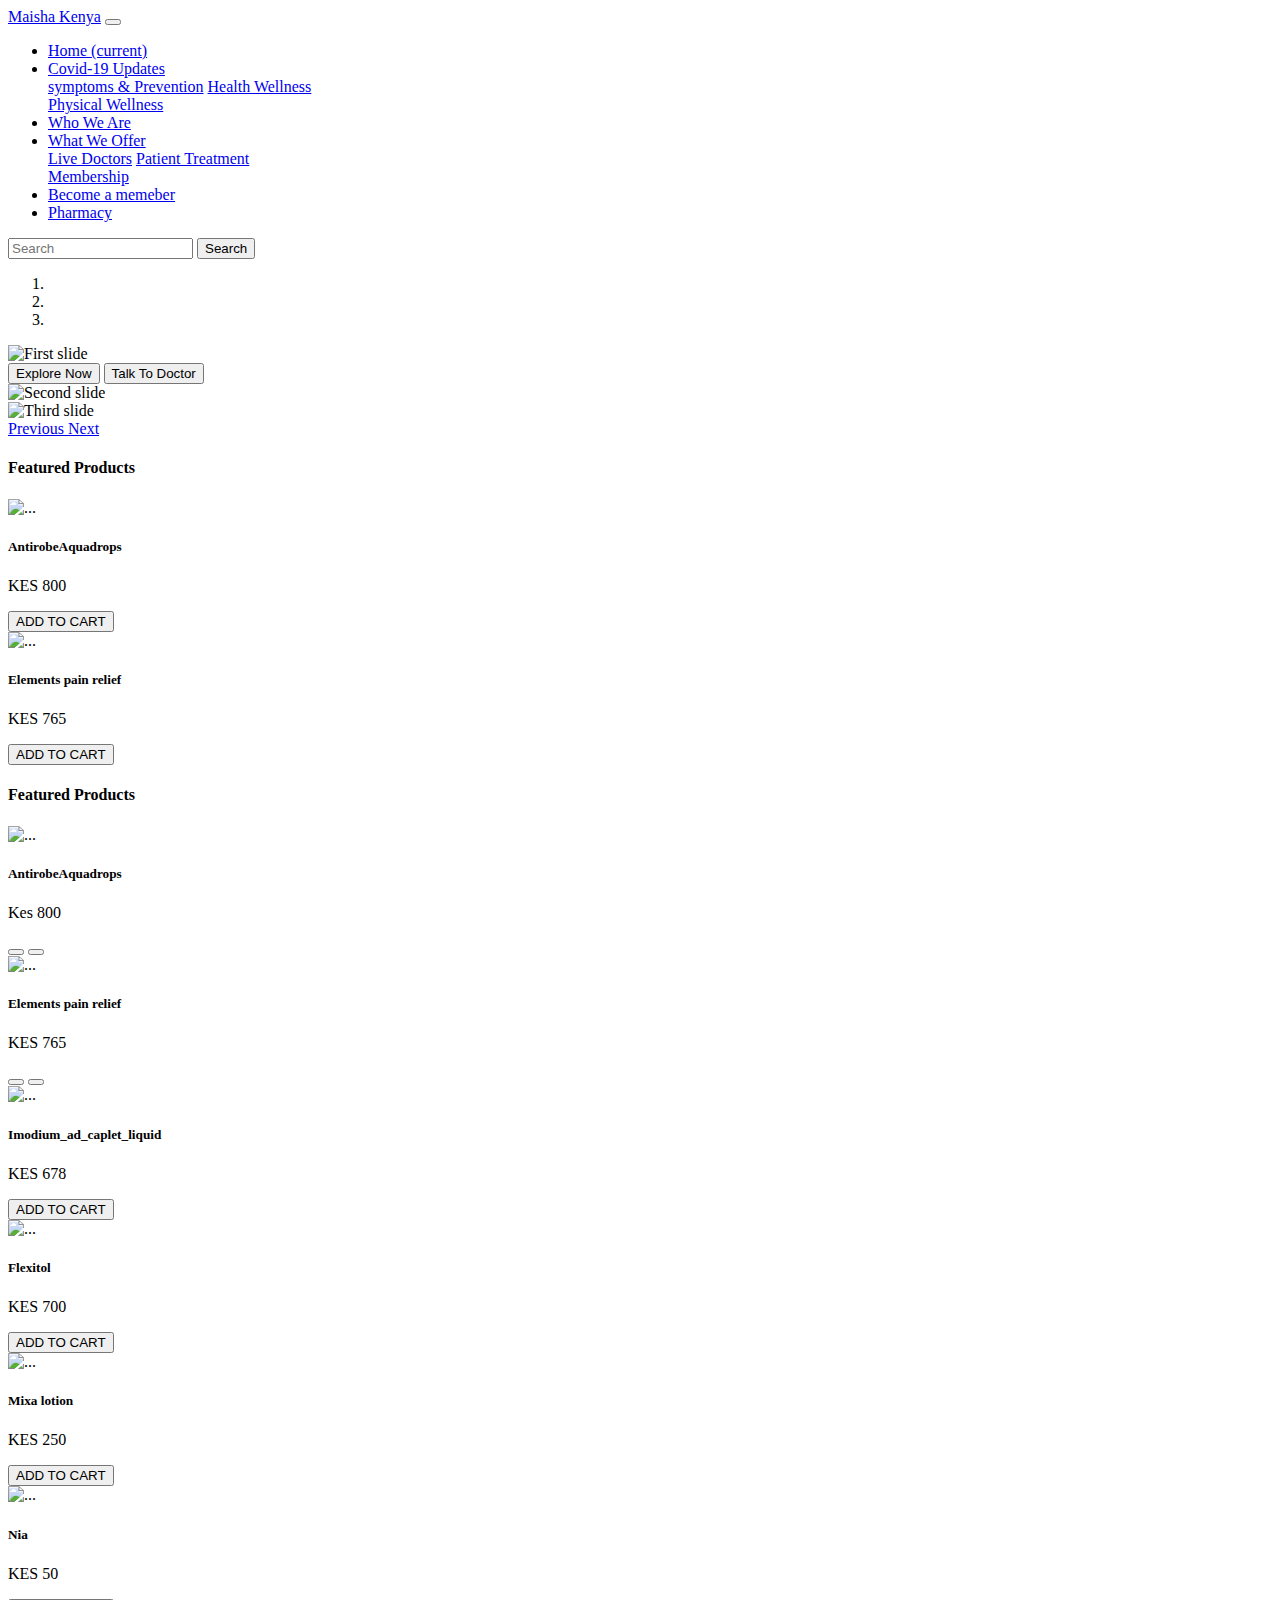
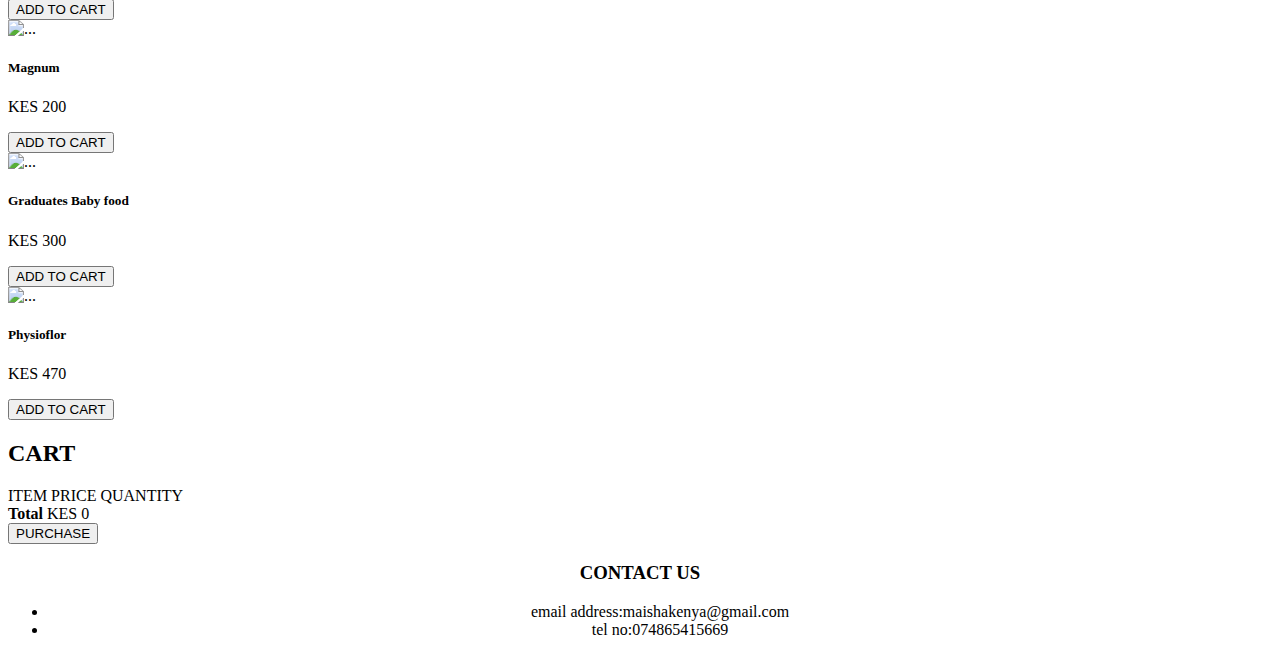
==== pharmacy.html @ d93c4b8b "Merge branch 'ft-backup' into ft-alishakavene" ====
<!DOCTYPE html>
<html>
  <head>
    <meta charset="utf-8">
    <title>Maisha Kenya</title>
    <link rel="icon" href= "https://www.freelogodesign.org/file/app/client/thumb/90f6f842-fcc3-4b3f-b83f-fffaa888d318_200x200.png?1589874067335" type="img/png">
    <link rel="stylesheet" href="https://stackpath.bootstrapcdn.com/bootstrap/4.5.0/css/bootstrap.min.css" integrity="sha384-9aIt2nRpC12Uk9gS9baDl411NQApFmC26EwAOH8WgZl5MYYxFfc+NcPb1dKGj7Sk" crossorigin="anonymous">
    <link href="css/style.css" rel="stylesheet" type="text/css">
  <link rel="stylesheet" href="https://use.fontawesome.com/releases/v5.13.0/css/all.css" integrity="sha384-Bfad6CLCknfcloXFOyFnlgtENryhrpZCe29RTifKEixXQZ38WheV+i/6YWSzkz3V" crossorigin="anonymous">
  </head>
  <body>
<!--navbar------>    
<nav class="navbar navbar-expand-lg navbar-light bg-light">
      <a class="navbar-brand" href="#">Maisha Kenya</a>
      <button class="navbar-toggler" type="button" data-toggle="collapse" data-target="#navbarSupportedContent" aria-controls="navbarSupportedContent" aria-expanded="false" aria-label="Toggle navigation">
        <span class="navbar-toggler-icon"></span>
      </button>

      <div class="collapse navbar-collapse" id="navbarSupportedContent">
        <ul class="navbar-nav mr-auto">
          <li class="nav-item active">
            <a class="nav-link" href="#">Home <span class="sr-only">(current)</span></a>
          </li>
          <li class="nav-item">
            <a class="nav-link dropdown-toggle" href="#" id="navbarDropdown" role="button" data-toggle="dropdown" aria-haspopup="true" aria-expanded="false">Covid-19 Updates</a>
            <div class="dropdown-menu" aria-labelledby="navbarDropdown">
              <a class="dropdown-item" href="#">symptoms & Prevention</a>
              <a class="dropdown-item" href="#">Health Wellness</a>
              <div class="dropdown-divider"></div>
              <a class="dropdown-item" href="#"> Physical Wellness</a>
            </div>
          </li>
          <li class="nav-item">
            <a class="nav-link" href="#">Who We Are</a>
          </li>
          <li class="nav-item dropdown">
            <a class="nav-link dropdown-toggle" href="#" id="navbarDropdown" role="button" data-toggle="dropdown" aria-haspopup="true" aria-expanded="false">What We Offer</a>
            <div class="dropdown-menu" aria-labelledby="navbarDropdown">
              <a class="dropdown-item" href="#">Live Doctors</a>
              <a class="dropdown-item" href="#">Patient Treatment</a>
              <div class="dropdown-divider"></div>
              <a class="dropdown-item" href="#">Membership</a>
            </div>
          </li>
          <li class="nav-item">
            <a class="nav-link" href="form.html" tabindex="-1" aria-disabled="false">Become a memeber</a>
          </li>
          <li class="nav-item">
            <a class="nav-link" href="pharmacy.html">Pharmacy</a>
          </li>
        </ul>
        <form class="form-inline my-2 my-lg-0">
          <input class="form-control mr-sm-2" type="search" placeholder="Search" aria-label="Search">
          <button class="btn btn-outline-success my-2 my-sm-0" type="submit">Search</button>
        </form>
      </div>
    </nav>
    <!--start of carosel---->
    <div id="carouselExampleIndicators" class="carousel slide" data-ride="carousel">
      <ol class="carousel-indicators">
        <li data-target="#carouselExampleIndicators" data-slide-to="0" class="active"></li>
        <li data-target="#carouselExampleIndicators" data-slide-to="1"class="active"></li>
        <li data-target="#carouselExampleIndicators" data-slide-to="2" class="active"></li>
      </ol>
      <div class="carousel-inner">
        <div class="carousel-item active">
          <img class="d-block w-100" src="https://www.goodlife.co.ke/wp-content/uploads/2018/09/About_you.jpg" alt="First slide">
        <div class="carousel-caption d-none d-md-block">
       <button type="button" class="btn btn-outline-success">Explore Now</button>
       <button type="button" class="btn btn-outline-secondary">Talk To Doctor</button>
     </div>
   </div>
        <div class="carousel-item">
          <img class="d-block w-100" src="https://www.goodlife.co.ke/wp-content/uploads/Health.jpg" alt="Second slide">
        </div>
        <div class="carousel-item">
          <img class="d-block w-100" src="https://www.cdc.gov/coronavirus/2019-ncov/images/social/covid-19-symptoms-v03.png " alt="Third slide">
        </div>
      </div>
      <a class="carousel-control-prev" href="#carouselExampleIndicators" role="button" data-slide="prev">
        <span class="carousel-control-prev-icon" aria-hidden="true"></span>
        <span class="sr-only">Previous</span>
      </a>
      <a class="carousel-control-next" href="#carouselExampleIndicators" role="button" data-slide="next">
        <span class="carousel-control-next-icon" aria-hidden="true"></span>
        <span class="sr-only">Next</span>
      </a>
    </div>
    <!--end of carosel-->

    <!--pharmacy section--------------------->
    <h4>Featured Products </h4>
<div class="card-group">
  <div class="card">
    <img class="shop-item-image" src="https://www.heartlandvetsupply.com/images/Product/medium/3361-AntirobeAquadrops.jpg " class="card-img-top" alt="...">
    <div class="card-body">
      <h5 class="shop-item-title">AntirobeAquadrops</h5>
      <p class="shop-item-price">KES 800</p>
      <div class="overlay">
            <button class="btn btn-primary shop-item-button" type="button">ADD TO CART</button>
        </div>
    </div>
  </div>
  <div class="card">
    <img class="shop-item-image" src=" https://5.imimg.com/data5/ZC/WS/WG/SELLER-58910852/liv-a-gain-liquid-500x500.png" class="card-img-top" alt="...">
    <div class="card-body">
      <h5 class="shop-item-title">Elements pain relief</h5>
      <p class="shop-item-price">KES 765</p>
      <div class="overlay">
            <button class="btn btn-primary shop-item-button" type="button">ADD TO CART</button>
        </div>
    </div>
  </div>
 <h4>Featured Products </h4>
<div class="card-group">
  <div class="card">
    <img src="https://www.heartlandvetsupply.com/images/Product/medium/3361-AntirobeAquadrops.jpg " class="card-img-top" alt="...">
    <div class="card-body">
      <h5 class="card-title">AntirobeAquadrops</h5>
      <p class="card-text">Kes 800</p>
      <div class="overlay">
            <button type="button" class="btn btn-btn secondary" title="Add to Cart"><i class="fa fa-shopping-cart"></i></button>
            <button type="button" class="btn btn-btn secondary" title="Quickshop"><i class="fa fa-eye"></i></button>
        </div>
    </div>
  </div>
  <div class="card">
    <img src=" https://5.imimg.com/data5/ZC/WS/WG/SELLER-58910852/liv-a-gain-liquid-500x500.png" class="card-img-top" alt="...">
    <div class="card-body">
      <h5 class="card-title">Elements pain relief</h5>
      <p class="card-text">KES 765</p>
      <div class="overlay">
            <button type="button" class="btn btn-btn secondary" title="Add to Cart"><i class="fa fa-shopping-cart"></i></button>
            <button type="button" class="btn btn-btn secondary" title="Quickshop"><i class="fa fa-eye"></i></button>
        </div>
    </div>
  </div>
  <div class="card">
    <img class="shop-item-image" src="https://www.imodium.com/sites/imodium_us/files/imodium_ad_caplet_liquid.jpg " class="card-img-top" alt="...">
    <div class="card-body">
      <h5 class="shop-item-title">Imodium_ad_caplet_liquid</h5>
      <p class="shop-item-price">KES 678</p>
      <div class="overlay">
            <button class="btn btn-primary shop-item-button" type="button">ADD TO CART</button>
        </div>
    </div>
  </div>
<div class="card-group">
  <div class="card">
    <img class="shop-item-image" src=" https://www.londondrugs.com/on/demandware.static/-/Sites-londondrugs-master/default/dwfcb94dec/products/L3581238/large/L3581238.JPG" class="card-img-top" alt="...">
    <div class="card-body">
      <h5 class="shop-item-title">Flexitol</h5>
      <p class="shop-item-price">KES 700</p>
      <div class="overlay">
            <button class="btn btn-primary shop-item-button" type="button">ADD TO CART</button>
        </div>
    </div>
  </div>
  <div class="card">
    <img class="shop-item-image" src="https://ke.jumia.is/unsafe/fit-in/680x680/filters:fill(white)/product/75/191672/1.jpg?4167 " class="card-img-top" alt="...">
    <div class="card-body">
      <h5 class="shop-item-title">Mixa lotion</h5>
      <p class="shop-item-price">KES 250</p>
      <div class="overlay">
            <button class="btn btn-primary shop-item-button" type="button">ADD TO CART</button>
        </div>
    </div>
  </div>
  <div class="card">
    <img class="shop-item-image" src="https://cdn.shopify.com/s/files/1/0052/7967/8579/products/nia-ultra-soft-sanitary-pads-sanitary-towels-nia-3_600x.jpg?v=1585768318 " class="card-img-top" alt="...">
    <div class="card-body">
      <h5 class="shop-item-title">Nia</h5>
      <p class="shop-item-price">KES 50</p>
      <div class="overlay">
            <button class="btn btn-primary shop-item-button" type="button">ADD TO CART</button>
        </div>
    </div>
  </div>
<div class="card-group">
  <div class="card">
    <img class="shop-item-image" src=" https://pics.drugstore.com/prodimg/12761/900.jpg" class="card-img-top" alt="...">
    <div class="card-body">
      <h5 class="shop-item-title">Magnum</h5>
      <p class="shop-item-price">KES 200</p>
      <div class="card-footer">
      <div class="overlay">
            <button class="btn btn-primary shop-item-button" type="button">ADD TO CART</button>
        </div>
        </div>
    </div>
  </div>
  <div class="card">
    <img class="shop-item-image" src="https://www.shopmyexchange.com/products/images/xlarge/8852667_0000.jpg " class="card-img-top" alt="...">
    <div class="card-body">
      <h5 class="shop-item-title">Graduates Baby food</h5>
      <p class="shop-item-price">KES 300</p>
      <div class="overlay">
            <button class="btn btn-primary shop-item-button" type="button">ADD TO CART</button>
        </div>
    </div>
  </div>
  <div class="card">
    <img class="shop-item-image" src="https://www.soin-et-nature.com/31502-menu_default/physioflor-7-capsules-probiotic-vaginal.jpg " class="card-img-top" alt="...">
    <div class="card-body">
      <h5 class="shop-item-title">Physioflor</h5>
      <p class="shop-item-price"> KES 470 </p>
      <div class="overlay">
            <button class="btn btn-primary shop-item-button" type="button">ADD TO CART</button>
        </div>
    </div>
  </div>
</div>
    <!--end of pharmacy section----------------------------->  
    <!--end of pharmacy section----------------------------->
     <!--cart start-->
  <section class="container content-section">
    <h2 class="section-header">CART</h2>
    <div class="cart-row">
      <span class="cart-item cart-header cart-column">ITEM</span>
      <span class="cart-price cart-header cart-column">PRICE</span>
      <span class="cart-quantity cart-header cart-column">QUANTITY</span>
    </div>
    <div class="cart-items">
    </div>
    <div class="cart-total">
      <strong class="cart-total-title">Total</strong>
      <span class="cart-total-price">KES 0</span>
    </div>
    <button class="btn btn-primary btn-purchase" type="button">PURCHASE</button>
  </section>
    <!--cartend-->    
    <!--footer1--------------------------------->
    <div class="tm-col-footer">
      <footer class="tm-site-footer ">
        <div align="center">
          <h3>CONTACT US</h3>
          <ul>
            <li>email address:maishakenya@gmail.com</li>
            <li>tel no:074865415669</li>
          </ul>
        </div>
      </footer>
    </div>
    <!--footer------------>
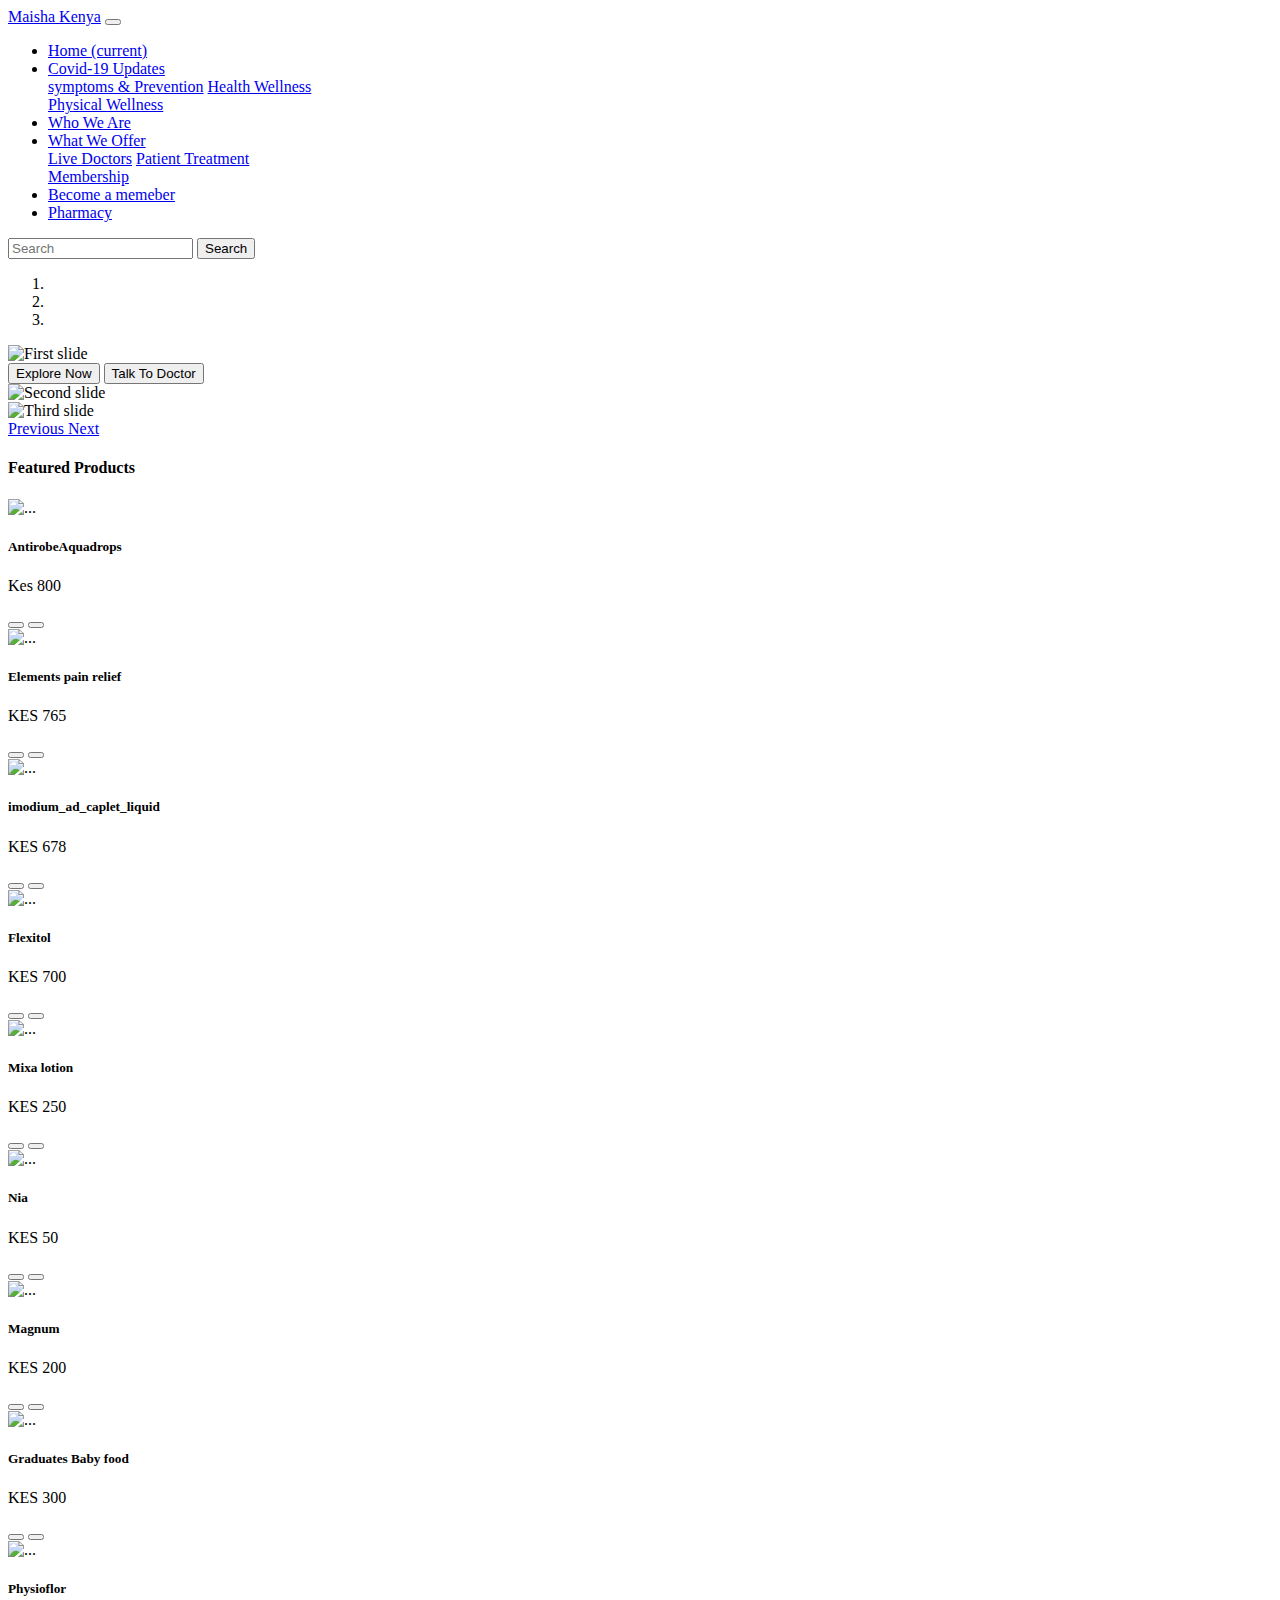
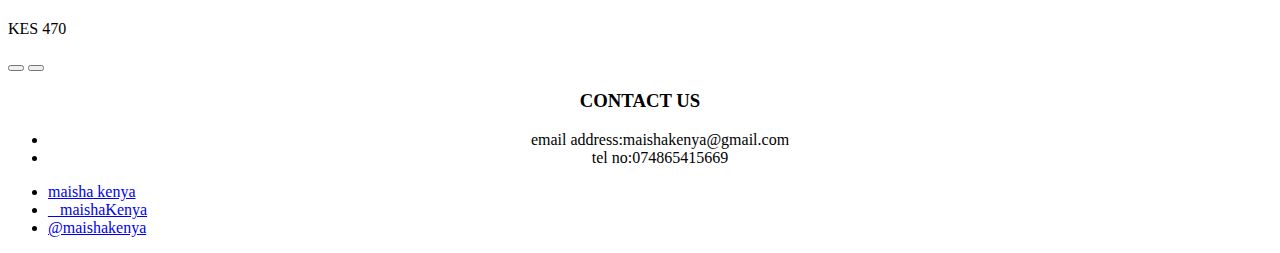
==== commit c22eb938: "add pharmacy section" ====
--- a/pharmacy.html
+++ b/pharmacy.html
@@ -9,8 +9,9 @@
   <link rel="stylesheet" href="https://use.fontawesome.com/releases/v5.13.0/css/all.css" integrity="sha384-Bfad6CLCknfcloXFOyFnlgtENryhrpZCe29RTifKEixXQZ38WheV+i/6YWSzkz3V" crossorigin="anonymous">
   </head>
   <body>
-<!--navbar------>    
-<nav class="navbar navbar-expand-lg navbar-light bg-light">
+<!--navbar------>
+      <nav class="navbar navbar-expand-lg navbar-light bg-light">
+
       <a class="navbar-brand" href="#">Maisha Kenya</a>
       <button class="navbar-toggler" type="button" data-toggle="collapse" data-target="#navbarSupportedContent" aria-controls="navbarSupportedContent" aria-expanded="false" aria-label="Toggle navigation">
         <span class="navbar-toggler-icon"></span>
@@ -87,33 +88,10 @@
       </a>
     </div>
     <!--end of carosel-->
-
-    <!--pharmacy section--------------------->
+     <!-- start of pharmacy products------------------------->
     <h4>Featured Products </h4>
 <div class="card-group">
   <div class="card">
-    <img class="shop-item-image" src="https://www.heartlandvetsupply.com/images/Product/medium/3361-AntirobeAquadrops.jpg " class="card-img-top" alt="...">
-    <div class="card-body">
-      <h5 class="shop-item-title">AntirobeAquadrops</h5>
-      <p class="shop-item-price">KES 800</p>
-      <div class="overlay">
-            <button class="btn btn-primary shop-item-button" type="button">ADD TO CART</button>
-        </div>
-    </div>
-  </div>
-  <div class="card">
-    <img class="shop-item-image" src=" https://5.imimg.com/data5/ZC/WS/WG/SELLER-58910852/liv-a-gain-liquid-500x500.png" class="card-img-top" alt="...">
-    <div class="card-body">
-      <h5 class="shop-item-title">Elements pain relief</h5>
-      <p class="shop-item-price">KES 765</p>
-      <div class="overlay">
-            <button class="btn btn-primary shop-item-button" type="button">ADD TO CART</button>
-        </div>
-    </div>
-  </div>
- <h4>Featured Products </h4>
-<div class="card-group">
-  <div class="card">
     <img src="https://www.heartlandvetsupply.com/images/Product/medium/3361-AntirobeAquadrops.jpg " class="card-img-top" alt="...">
     <div class="card-body">
       <h5 class="card-title">AntirobeAquadrops</h5>
@@ -136,100 +114,90 @@
     </div>
   </div>
   <div class="card">
-    <img class="shop-item-image" src="https://www.imodium.com/sites/imodium_us/files/imodium_ad_caplet_liquid.jpg " class="card-img-top" alt="...">
-    <div class="card-body">
-      <h5 class="shop-item-title">Imodium_ad_caplet_liquid</h5>
-      <p class="shop-item-price">KES 678</p>
-      <div class="overlay">
-            <button class="btn btn-primary shop-item-button" type="button">ADD TO CART</button>
-        </div>
-    </div>
-  </div>
+    <img src="https://www.imodium.com/sites/imodium_us/files/imodium_ad_caplet_liquid.jpg " class="card-img-top" alt="...">
+    <div class="card-body">
+      <h5 class="card-title">imodium_ad_caplet_liquid</h5>
+      <p class="card-text">KES 678</p>
+      <div class="overlay">
+            <button type="button" class="btn btn-btn secondary" title="Add to Cart"><i class="fa fa-shopping-cart"></i></button>
+            <button type="button" class="btn btn-btn secondary" title="Quickshop"><i class="fa fa-eye"></i></button>
+        </div>
+    </div>
+  </div>
+</div>
 <div class="card-group">
   <div class="card">
-    <img class="shop-item-image" src=" https://www.londondrugs.com/on/demandware.static/-/Sites-londondrugs-master/default/dwfcb94dec/products/L3581238/large/L3581238.JPG" class="card-img-top" alt="...">
-    <div class="card-body">
-      <h5 class="shop-item-title">Flexitol</h5>
-      <p class="shop-item-price">KES 700</p>
-      <div class="overlay">
-            <button class="btn btn-primary shop-item-button" type="button">ADD TO CART</button>
-        </div>
-    </div>
-  </div>
-  <div class="card">
-    <img class="shop-item-image" src="https://ke.jumia.is/unsafe/fit-in/680x680/filters:fill(white)/product/75/191672/1.jpg?4167 " class="card-img-top" alt="...">
-    <div class="card-body">
-      <h5 class="shop-item-title">Mixa lotion</h5>
-      <p class="shop-item-price">KES 250</p>
-      <div class="overlay">
-            <button class="btn btn-primary shop-item-button" type="button">ADD TO CART</button>
-        </div>
-    </div>
-  </div>
-  <div class="card">
-    <img class="shop-item-image" src="https://cdn.shopify.com/s/files/1/0052/7967/8579/products/nia-ultra-soft-sanitary-pads-sanitary-towels-nia-3_600x.jpg?v=1585768318 " class="card-img-top" alt="...">
-    <div class="card-body">
-      <h5 class="shop-item-title">Nia</h5>
-      <p class="shop-item-price">KES 50</p>
-      <div class="overlay">
-            <button class="btn btn-primary shop-item-button" type="button">ADD TO CART</button>
-        </div>
-    </div>
-  </div>
+    <img src=" https://www.londondrugs.com/on/demandware.static/-/Sites-londondrugs-master/default/dwfcb94dec/products/L3581238/large/L3581238.JPG" class="card-img-top" alt="...">
+    <div class="card-body">
+      <h5 class="card-title">Flexitol</h5>
+      <p class="card-text">KES 700</p>
+      <div class="overlay">
+            <button type="button" class="btn btn-btn secondary" title="Add to Cart"><i class="fa fa-shopping-cart"></i></button>
+            <button type="button" class="btn btn-btn secondary" title="Quickshop"><i class="fa fa-eye"></i></button>
+        </div>
+    </div>
+  </div>
+  <div class="card">
+    <img src="https://ke.jumia.is/unsafe/fit-in/680x680/filters:fill(white)/product/75/191672/1.jpg?4167 " class="card-img-top" alt="...">
+    <div class="card-body">
+      <h5 class="card-title">Mixa lotion</h5>
+      <p class="card-text">KES 250</p>
+      <div class="overlay">
+            <button type="button" class="btn btn-btn secondary" title="Add to Cart"><i class="fa fa-shopping-cart"></i></button>
+            <button type="button" class="btn btn-btn secondary" title="Quickshop"><i class="fa fa-eye"></i></button>
+        </div>
+    </div>
+  </div>
+  <div class="card">
+    <img src="https://cdn.shopify.com/s/files/1/0052/7967/8579/products/nia-ultra-soft-sanitary-pads-sanitary-towels-nia-3_600x.jpg?v=1585768318 " class="card-img-top" alt="...">
+    <div class="card-body">
+      <h5 class="card-title">Nia</h5>
+      <p class="card-text">KES 50</p>
+      <div class="overlay">
+            <button type="button" class="btn btn-btn secondary" title="Add to Cart"><i class="fa fa-shopping-cart"></i></button>
+            <button type="button" class="btn btn-btn secondary" title="Quickshop"><i class="fa fa-eye"></i></button>
+        </div>
+    </div>
+  </div>
+</div>
 <div class="card-group">
   <div class="card">
-    <img class="shop-item-image" src=" https://pics.drugstore.com/prodimg/12761/900.jpg" class="card-img-top" alt="...">
-    <div class="card-body">
-      <h5 class="shop-item-title">Magnum</h5>
-      <p class="shop-item-price">KES 200</p>
-      <div class="card-footer">
-      <div class="overlay">
-            <button class="btn btn-primary shop-item-button" type="button">ADD TO CART</button>
-        </div>
-        </div>
-    </div>
-  </div>
-  <div class="card">
-    <img class="shop-item-image" src="https://www.shopmyexchange.com/products/images/xlarge/8852667_0000.jpg " class="card-img-top" alt="...">
-    <div class="card-body">
-      <h5 class="shop-item-title">Graduates Baby food</h5>
-      <p class="shop-item-price">KES 300</p>
-      <div class="overlay">
-            <button class="btn btn-primary shop-item-button" type="button">ADD TO CART</button>
-        </div>
-    </div>
-  </div>
-  <div class="card">
-    <img class="shop-item-image" src="https://www.soin-et-nature.com/31502-menu_default/physioflor-7-capsules-probiotic-vaginal.jpg " class="card-img-top" alt="...">
-    <div class="card-body">
-      <h5 class="shop-item-title">Physioflor</h5>
-      <p class="shop-item-price"> KES 470 </p>
-      <div class="overlay">
-            <button class="btn btn-primary shop-item-button" type="button">ADD TO CART</button>
+    <img src=" https://pics.drugstore.com/prodimg/12761/900.jpg" class="card-img-top" alt="...">
+    <div class="card-body">
+      <h5 class="card-title">Magnum</h5>
+      <p class="card-text">KES 200</p>
+      <div class="overlay">
+            <button type="button" class="btn btn-btn secondary" title="Add to Cart"><i class="fa fa-shopping-cart"></i></button>
+            <button type="button" class="btn btn-btn secondary" title="Quickshop"><i class="fa fa-eye"></i></button>
+        </div>
+    </div>
+  </div>
+  <div class="card">
+    <img src="https://www.shopmyexchange.com/products/images/xlarge/8852667_0000.jpg " class="card-img-top" alt="...">
+    <div class="card-body">
+      <h5 class="card-title">Graduates Baby food</h5>
+      <p class="card-text">KES 300</p>
+      <div class="overlay">
+            <button type="button" class="btn btn-btn secondary" title="Add to Cart"><i class="fa fa-shopping-cart"></i></button>
+            <button type="button" class="btn btn-btn secondary" title="Quickshop"><i class="fa fa-eye"></i></button>
+        </div>
+    </div>
+  </div>
+  <div class="card">
+    <img src="https://www.soin-et-nature.com/31502-menu_default/physioflor-7-capsules-probiotic-vaginal.jpg " class="card-img-top" alt="...">
+    <div class="card-body">
+      <h5 class="card-title">Physioflor</h5>
+      <p class="card-text">KES 470</p>
+      <div class="overlay">
+            <button type="button" class="btn btn-btn secondary" title="Add to Cart"><i class="fa fa-shopping-cart"></i></button>
+            <button type="button" class="btn btn-btn secondary" title="Quickshop"><i class="fa fa-eye"></i></button>
         </div>
     </div>
   </div>
 </div>
-    <!--end of pharmacy section----------------------------->  
-    <!--end of pharmacy section----------------------------->
-     <!--cart start-->
-  <section class="container content-section">
-    <h2 class="section-header">CART</h2>
-    <div class="cart-row">
-      <span class="cart-item cart-header cart-column">ITEM</span>
-      <span class="cart-price cart-header cart-column">PRICE</span>
-      <span class="cart-quantity cart-header cart-column">QUANTITY</span>
-    </div>
-    <div class="cart-items">
-    </div>
-    <div class="cart-total">
-      <strong class="cart-total-title">Total</strong>
-      <span class="cart-total-price">KES 0</span>
-    </div>
-    <button class="btn btn-primary btn-purchase" type="button">PURCHASE</button>
-  </section>
-    <!--cartend-->    
-    <!--footer1--------------------------------->
+    
+    <!--end of pharmacy products----------------------------->
+<!--footer1--------------------------------->
     <div class="tm-col-footer">
       <footer class="tm-site-footer ">
         <div align="center">
@@ -241,4 +209,17 @@
         </div>
       </footer>
     </div>
+
     <!--footer------------>
+    <footer>
+      <div class="footer">
+        <div class="social">
+          <ul>
+            <li><a href="https://web.facebook.com/?_rdc=1&_rdr"> <i class="fab fa-facebook-f"></i> maisha kenya </a></li>
+            <li><a href="https://www.instagram.com/accounts/login/?hl=en"> <i class="fab fa-instagram"></i> _ maishaKenya </a></li>
+            <li><a href="https://twitter.com/explore"><i class="fab fa-twitter"></i> @maishakenya </a></li>
+          </ul>
+        </div>
+      </div>
+    </footer>
+    <!--end of footer-------------->
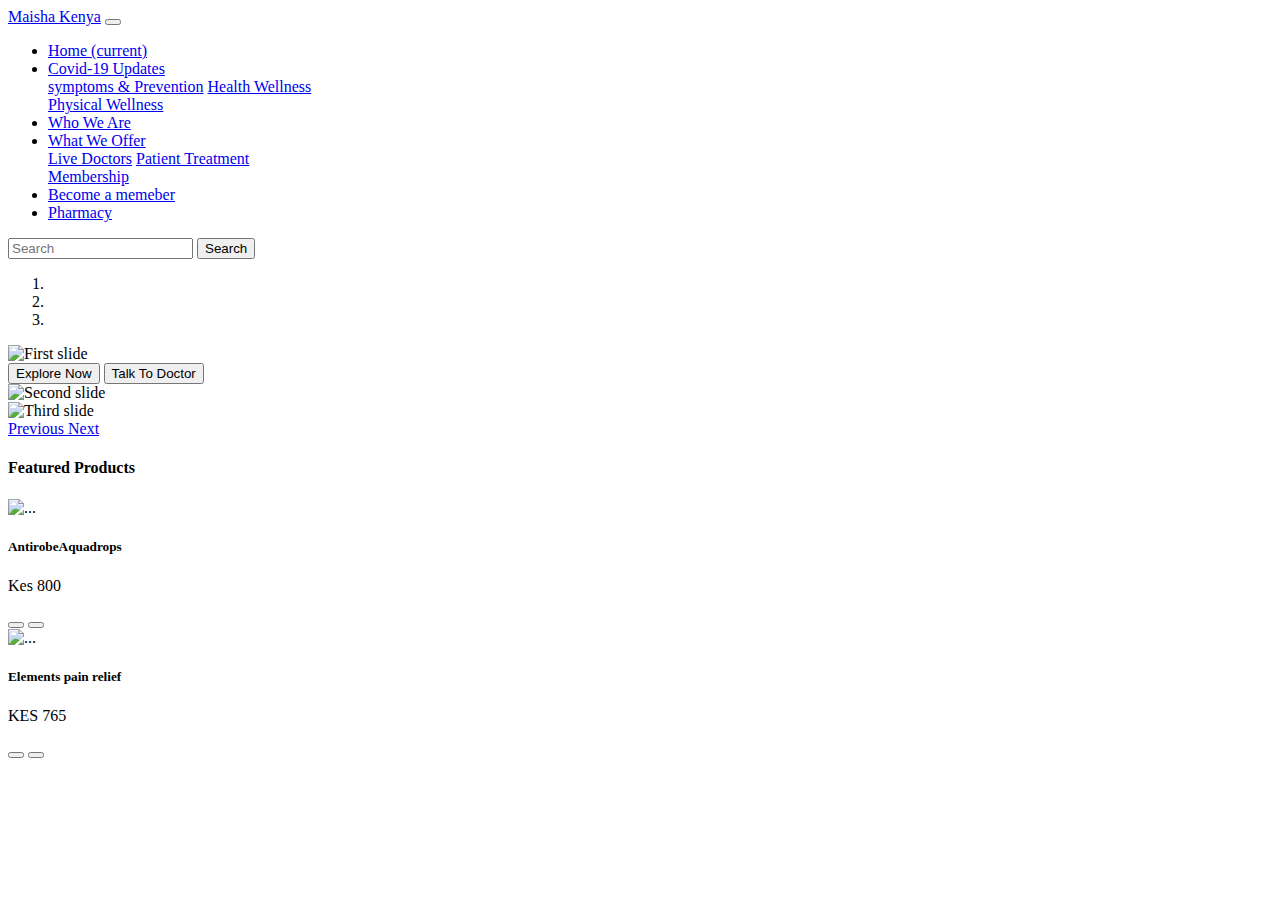
==== commit 304f14f9: "Merge pull request #10 from Muia23/revert-7-FT-CHRIS" ====
--- a/pharmacy.html
+++ b/pharmacy.html
@@ -9,9 +9,8 @@
   <link rel="stylesheet" href="https://use.fontawesome.com/releases/v5.13.0/css/all.css" integrity="sha384-Bfad6CLCknfcloXFOyFnlgtENryhrpZCe29RTifKEixXQZ38WheV+i/6YWSzkz3V" crossorigin="anonymous">
   </head>
   <body>
-<!--navbar------>
-      <nav class="navbar navbar-expand-lg navbar-light bg-light">
-
+<!--navbar------>    
+<nav class="navbar navbar-expand-lg navbar-light bg-light">
       <a class="navbar-brand" href="#">Maisha Kenya</a>
       <button class="navbar-toggler" type="button" data-toggle="collapse" data-target="#navbarSupportedContent" aria-controls="navbarSupportedContent" aria-expanded="false" aria-label="Toggle navigation">
         <span class="navbar-toggler-icon"></span>
@@ -88,7 +87,7 @@
       </a>
     </div>
     <!--end of carosel-->
-     <!-- start of pharmacy products------------------------->
+    <!--pharmacy section------------------------->
     <h4>Featured Products </h4>
 <div class="card-group">
   <div class="card">
@@ -113,113 +112,3 @@
         </div>
     </div>
   </div>
-  <div class="card">
-    <img src="https://www.imodium.com/sites/imodium_us/files/imodium_ad_caplet_liquid.jpg " class="card-img-top" alt="...">
-    <div class="card-body">
-      <h5 class="card-title">imodium_ad_caplet_liquid</h5>
-      <p class="card-text">KES 678</p>
-      <div class="overlay">
-            <button type="button" class="btn btn-btn secondary" title="Add to Cart"><i class="fa fa-shopping-cart"></i></button>
-            <button type="button" class="btn btn-btn secondary" title="Quickshop"><i class="fa fa-eye"></i></button>
-        </div>
-    </div>
-  </div>
-</div>
-<div class="card-group">
-  <div class="card">
-    <img src=" https://www.londondrugs.com/on/demandware.static/-/Sites-londondrugs-master/default/dwfcb94dec/products/L3581238/large/L3581238.JPG" class="card-img-top" alt="...">
-    <div class="card-body">
-      <h5 class="card-title">Flexitol</h5>
-      <p class="card-text">KES 700</p>
-      <div class="overlay">
-            <button type="button" class="btn btn-btn secondary" title="Add to Cart"><i class="fa fa-shopping-cart"></i></button>
-            <button type="button" class="btn btn-btn secondary" title="Quickshop"><i class="fa fa-eye"></i></button>
-        </div>
-    </div>
-  </div>
-  <div class="card">
-    <img src="https://ke.jumia.is/unsafe/fit-in/680x680/filters:fill(white)/product/75/191672/1.jpg?4167 " class="card-img-top" alt="...">
-    <div class="card-body">
-      <h5 class="card-title">Mixa lotion</h5>
-      <p class="card-text">KES 250</p>
-      <div class="overlay">
-            <button type="button" class="btn btn-btn secondary" title="Add to Cart"><i class="fa fa-shopping-cart"></i></button>
-            <button type="button" class="btn btn-btn secondary" title="Quickshop"><i class="fa fa-eye"></i></button>
-        </div>
-    </div>
-  </div>
-  <div class="card">
-    <img src="https://cdn.shopify.com/s/files/1/0052/7967/8579/products/nia-ultra-soft-sanitary-pads-sanitary-towels-nia-3_600x.jpg?v=1585768318 " class="card-img-top" alt="...">
-    <div class="card-body">
-      <h5 class="card-title">Nia</h5>
-      <p class="card-text">KES 50</p>
-      <div class="overlay">
-            <button type="button" class="btn btn-btn secondary" title="Add to Cart"><i class="fa fa-shopping-cart"></i></button>
-            <button type="button" class="btn btn-btn secondary" title="Quickshop"><i class="fa fa-eye"></i></button>
-        </div>
-    </div>
-  </div>
-</div>
-<div class="card-group">
-  <div class="card">
-    <img src=" https://pics.drugstore.com/prodimg/12761/900.jpg" class="card-img-top" alt="...">
-    <div class="card-body">
-      <h5 class="card-title">Magnum</h5>
-      <p class="card-text">KES 200</p>
-      <div class="overlay">
-            <button type="button" class="btn btn-btn secondary" title="Add to Cart"><i class="fa fa-shopping-cart"></i></button>
-            <button type="button" class="btn btn-btn secondary" title="Quickshop"><i class="fa fa-eye"></i></button>
-        </div>
-    </div>
-  </div>
-  <div class="card">
-    <img src="https://www.shopmyexchange.com/products/images/xlarge/8852667_0000.jpg " class="card-img-top" alt="...">
-    <div class="card-body">
-      <h5 class="card-title">Graduates Baby food</h5>
-      <p class="card-text">KES 300</p>
-      <div class="overlay">
-            <button type="button" class="btn btn-btn secondary" title="Add to Cart"><i class="fa fa-shopping-cart"></i></button>
-            <button type="button" class="btn btn-btn secondary" title="Quickshop"><i class="fa fa-eye"></i></button>
-        </div>
-    </div>
-  </div>
-  <div class="card">
-    <img src="https://www.soin-et-nature.com/31502-menu_default/physioflor-7-capsules-probiotic-vaginal.jpg " class="card-img-top" alt="...">
-    <div class="card-body">
-      <h5 class="card-title">Physioflor</h5>
-      <p class="card-text">KES 470</p>
-      <div class="overlay">
-            <button type="button" class="btn btn-btn secondary" title="Add to Cart"><i class="fa fa-shopping-cart"></i></button>
-            <button type="button" class="btn btn-btn secondary" title="Quickshop"><i class="fa fa-eye"></i></button>
-        </div>
-    </div>
-  </div>
-</div>
-    
-    <!--end of pharmacy products----------------------------->
-<!--footer1--------------------------------->
-    <div class="tm-col-footer">
-      <footer class="tm-site-footer ">
-        <div align="center">
-          <h3>CONTACT US</h3>
-          <ul>
-            <li>email address:maishakenya@gmail.com</li>
-            <li>tel no:074865415669</li>
-          </ul>
-        </div>
-      </footer>
-    </div>
-
-    <!--footer------------>
-    <footer>
-      <div class="footer">
-        <div class="social">
-          <ul>
-            <li><a href="https://web.facebook.com/?_rdc=1&_rdr"> <i class="fab fa-facebook-f"></i> maisha kenya </a></li>
-            <li><a href="https://www.instagram.com/accounts/login/?hl=en"> <i class="fab fa-instagram"></i> _ maishaKenya </a></li>
-            <li><a href="https://twitter.com/explore"><i class="fab fa-twitter"></i> @maishakenya </a></li>
-          </ul>
-        </div>
-      </div>
-    </footer>
-    <!--end of footer-------------->
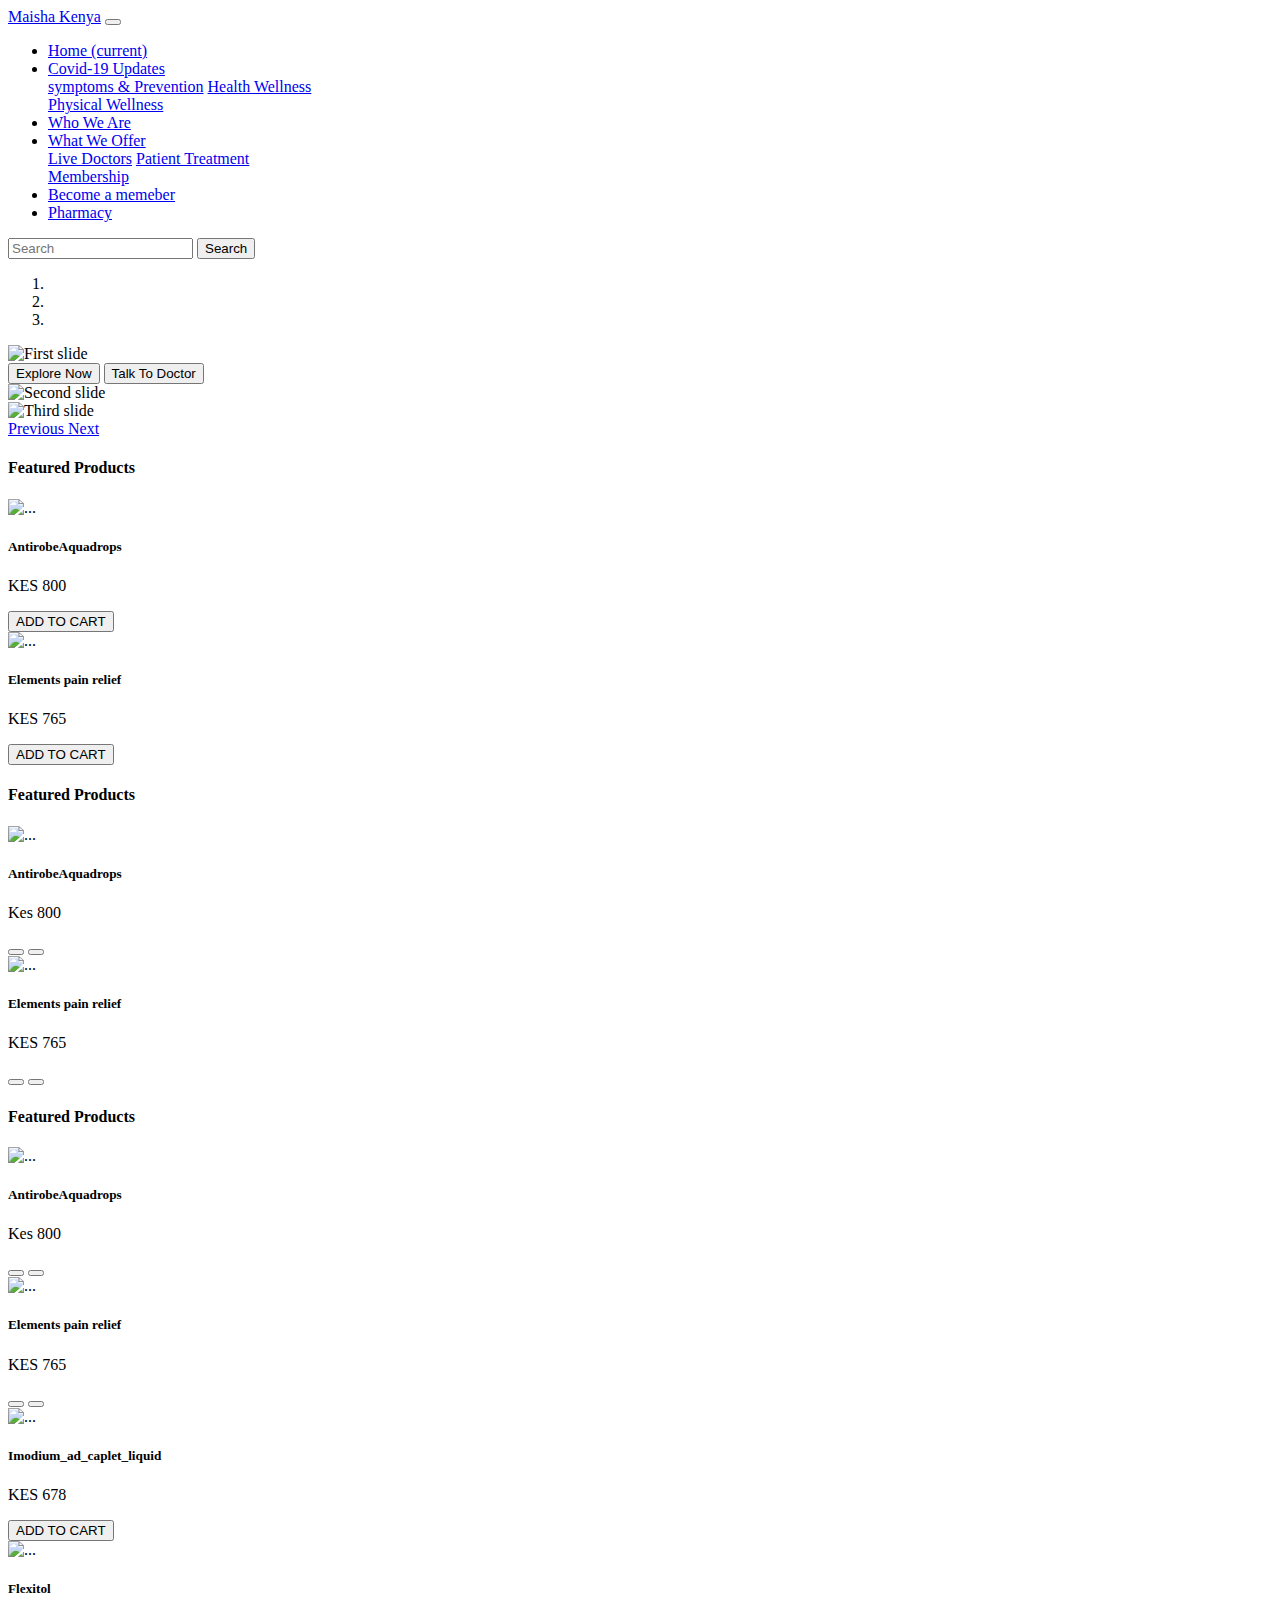
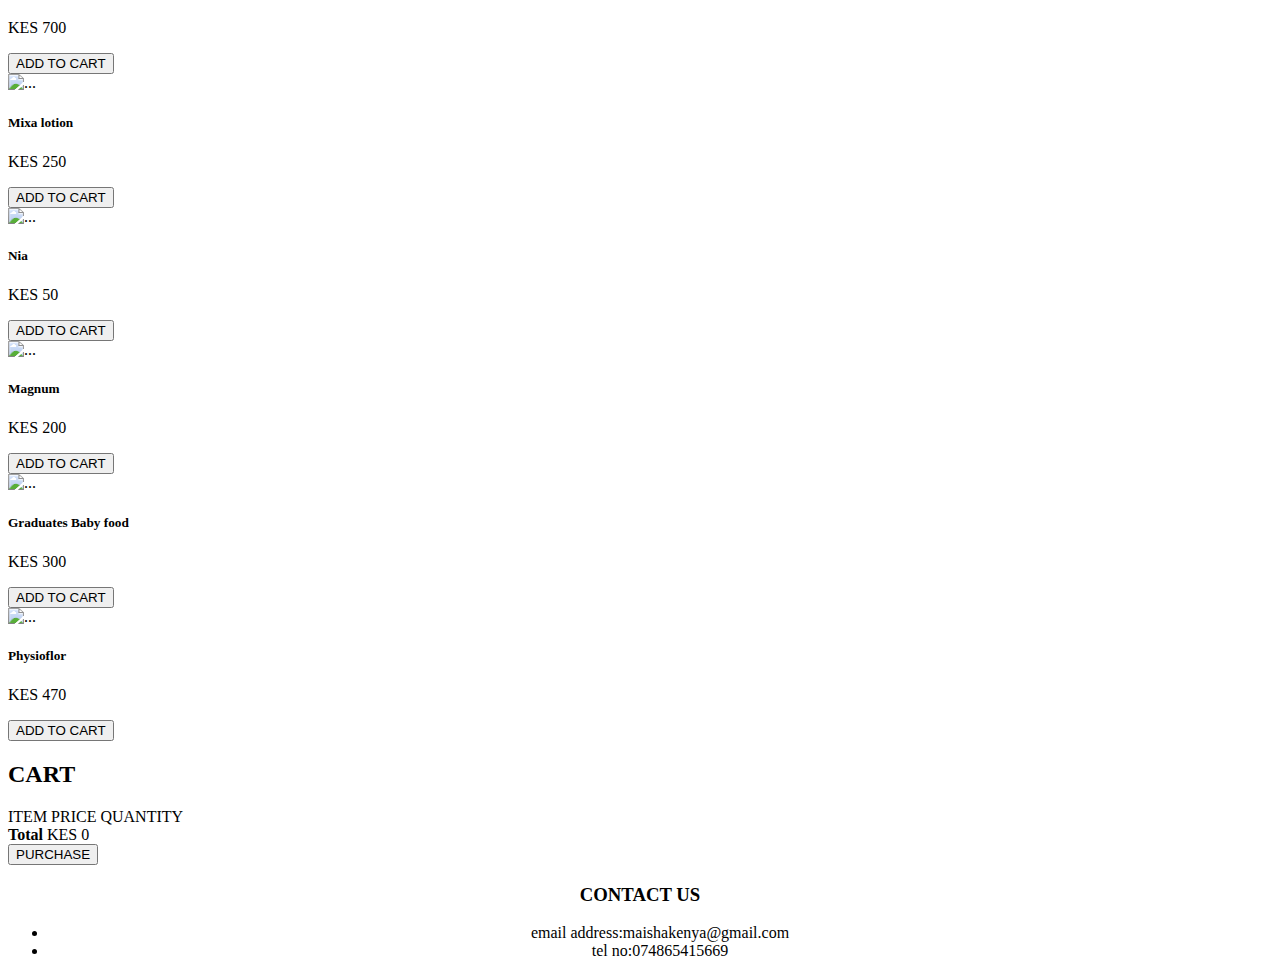
==== commit 4e8f4df0: "Merge branch 'gh-pages' into revert-5-revert-4-ft-alisha/maishakenya" ====
--- a/pharmacy.html
+++ b/pharmacy.html
@@ -91,6 +91,28 @@
     <h4>Featured Products </h4>
 <div class="card-group">
   <div class="card">
+    <img class="shop-item-image" src="https://www.heartlandvetsupply.com/images/Product/medium/3361-AntirobeAquadrops.jpg " class="card-img-top" alt="...">
+    <div class="card-body">
+      <h5 class="shop-item-title">AntirobeAquadrops</h5>
+      <p class="shop-item-price">KES 800</p>
+      <div class="overlay">
+            <button class="btn btn-primary shop-item-button" type="button">ADD TO CART</button>
+        </div>
+    </div>
+  </div>
+  <div class="card">
+    <img class="shop-item-image" src=" https://5.imimg.com/data5/ZC/WS/WG/SELLER-58910852/liv-a-gain-liquid-500x500.png" class="card-img-top" alt="...">
+    <div class="card-body">
+      <h5 class="shop-item-title">Elements pain relief</h5>
+      <p class="shop-item-price">KES 765</p>
+      <div class="overlay">
+            <button class="btn btn-primary shop-item-button" type="button">ADD TO CART</button>
+        </div>
+    </div>
+  </div>
+ <h4>Featured Products </h4>
+<div class="card-group">
+  <div class="card">
     <img src="https://www.heartlandvetsupply.com/images/Product/medium/3361-AntirobeAquadrops.jpg " class="card-img-top" alt="...">
     <div class="card-body">
       <h5 class="card-title">AntirobeAquadrops</h5>
@@ -112,3 +134,136 @@
         </div>
     </div>
   </div>
+ <h4>Featured Products </h4>
+<div class="card-group">
+  <div class="card">
+    <img src="https://www.heartlandvetsupply.com/images/Product/medium/3361-AntirobeAquadrops.jpg " class="card-img-top" alt="...">
+    <div class="card-body">
+      <h5 class="card-title">AntirobeAquadrops</h5>
+      <p class="card-text">Kes 800</p>
+      <div class="overlay">
+            <button type="button" class="btn btn-btn secondary" title="Add to Cart"><i class="fa fa-shopping-cart"></i></button>
+            <button type="button" class="btn btn-btn secondary" title="Quickshop"><i class="fa fa-eye"></i></button>
+        </div>
+    </div>
+  </div>
+  <div class="card">
+    <img src=" https://5.imimg.com/data5/ZC/WS/WG/SELLER-58910852/liv-a-gain-liquid-500x500.png" class="card-img-top" alt="...">
+    <div class="card-body">
+      <h5 class="card-title">Elements pain relief</h5>
+      <p class="card-text">KES 765</p>
+      <div class="overlay">
+            <button type="button" class="btn btn-btn secondary" title="Add to Cart"><i class="fa fa-shopping-cart"></i></button>
+            <button type="button" class="btn btn-btn secondary" title="Quickshop"><i class="fa fa-eye"></i></button>
+        </div>
+    </div>
+  </div>
+  <div class="card">
+    <img class="shop-item-image" src="https://www.imodium.com/sites/imodium_us/files/imodium_ad_caplet_liquid.jpg " class="card-img-top" alt="...">
+    <div class="card-body">
+      <h5 class="shop-item-title">Imodium_ad_caplet_liquid</h5>
+      <p class="shop-item-price">KES 678</p>
+      <div class="overlay">
+            <button class="btn btn-primary shop-item-button" type="button">ADD TO CART</button>
+        </div>
+    </div>
+  </div>
+</div>  
+<div class="card-group">
+  <div class="card">
+    <img class="shop-item-image" src=" https://www.londondrugs.com/on/demandware.static/-/Sites-londondrugs-master/default/dwfcb94dec/products/L3581238/large/L3581238.JPG" class="card-img-top" alt="...">
+    <div class="card-body">
+      <h5 class="shop-item-title">Flexitol</h5>
+      <p class="shop-item-price">KES 700</p>
+      <div class="overlay">
+            <button class="btn btn-primary shop-item-button" type="button">ADD TO CART</button>
+        </div>
+    </div>
+  </div>
+  <div class="card">
+    <img class="shop-item-image" src="https://ke.jumia.is/unsafe/fit-in/680x680/filters:fill(white)/product/75/191672/1.jpg?4167 " class="card-img-top" alt="...">
+    <div class="card-body">
+      <h5 class="shop-item-title">Mixa lotion</h5>
+      <p class="shop-item-price">KES 250</p>
+      <div class="overlay">
+            <button class="btn btn-primary shop-item-button" type="button">ADD TO CART</button>
+        </div>
+    </div>
+  </div>
+  <div class="card">
+    <img class="shop-item-image" src="https://cdn.shopify.com/s/files/1/0052/7967/8579/products/nia-ultra-soft-sanitary-pads-sanitary-towels-nia-3_600x.jpg?v=1585768318 " class="card-img-top" alt="...">
+    <div class="card-body">
+      <h5 class="shop-item-title">Nia</h5>
+      <p class="shop-item-price">KES 50</p>
+      <div class="overlay">
+            <button class="btn btn-primary shop-item-button" type="button">ADD TO CART</button>
+        </div>
+    </div>
+  </div>
+</div> 
+<div class="card-group">
+  <div class="card">
+    <img class="shop-item-image" src=" https://pics.drugstore.com/prodimg/12761/900.jpg" class="card-img-top" alt="...">
+    <div class="card-body">
+      <h5 class="shop-item-title">Magnum</h5>
+      <p class="shop-item-price">KES 200</p>
+      <div class="card-footer">
+      <div class="overlay">
+            <button class="btn btn-primary shop-item-button" type="button">ADD TO CART</button>
+        </div>
+        </div>
+    </div>
+  </div>
+  <div class="card">
+    <img class="shop-item-image" src="https://www.shopmyexchange.com/products/images/xlarge/8852667_0000.jpg " class="card-img-top" alt="...">
+    <div class="card-body">
+      <h5 class="shop-item-title">Graduates Baby food</h5>
+      <p class="shop-item-price">KES 300</p>
+      <div class="overlay">
+            <button class="btn btn-primary shop-item-button" type="button">ADD TO CART</button>
+        </div>
+    </div>
+  </div>
+  <div class="card">
+    <img class="shop-item-image" src="https://www.soin-et-nature.com/31502-menu_default/physioflor-7-capsules-probiotic-vaginal.jpg " class="card-img-top" alt="...">
+    <div class="card-body">
+      <h5 class="shop-item-title">Physioflor</h5>
+      <p class="shop-item-price"> KES 470 </p>
+      <div class="overlay">
+            <button class="btn btn-primary shop-item-button" type="button">ADD TO CART</button>
+        </div>
+    </div>
+  </div>
+</div>
+    <!--end of pharmacy section----------------------------->  
+    <!--end of pharmacy section----------------------------->
+     <!--cart start-->
+  <section class="container content-section">
+    <h2 class="section-header">CART</h2>
+    <div class="cart-row">
+      <span class="cart-item cart-header cart-column">ITEM</span>
+      <span class="cart-price cart-header cart-column">PRICE</span>
+      <span class="cart-quantity cart-header cart-column">QUANTITY</span>
+    </div>
+    <div class="cart-items">
+    </div>
+    <div class="cart-total">
+      <strong class="cart-total-title">Total</strong>
+      <span class="cart-total-price">KES 0</span>
+    </div>
+    <button class="btn btn-primary btn-purchase" type="button">PURCHASE</button>
+  </section>
+    <!--cartend-->    
+    <!--footer1--------------------------------->
+    <div class="tm-col-footer">
+      <footer class="tm-site-footer ">
+        <div align="center">
+          <h3>CONTACT US</h3>
+          <ul>
+            <li>email address:maishakenya@gmail.com</li>
+            <li>tel no:074865415669</li>
+          </ul>
+        </div>
+      </footer>
+    </div>
+    <!--footer------------>
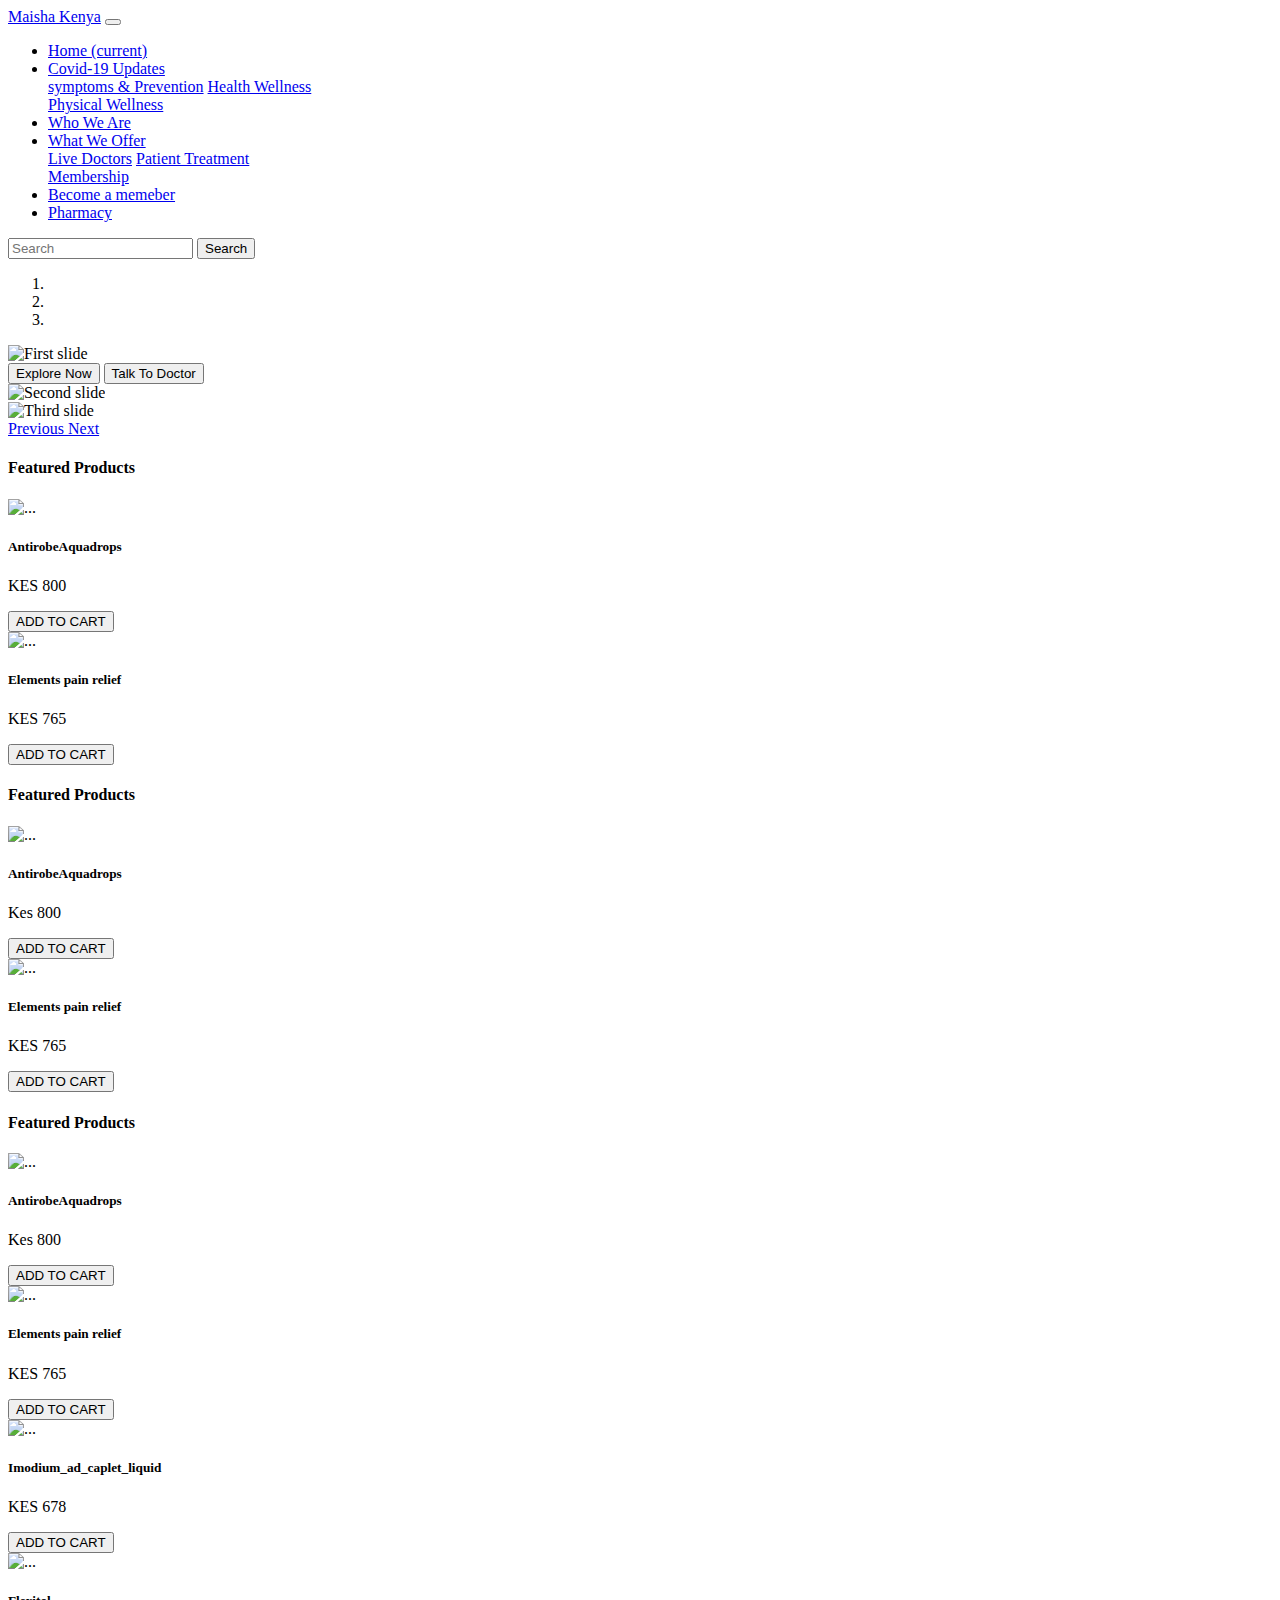
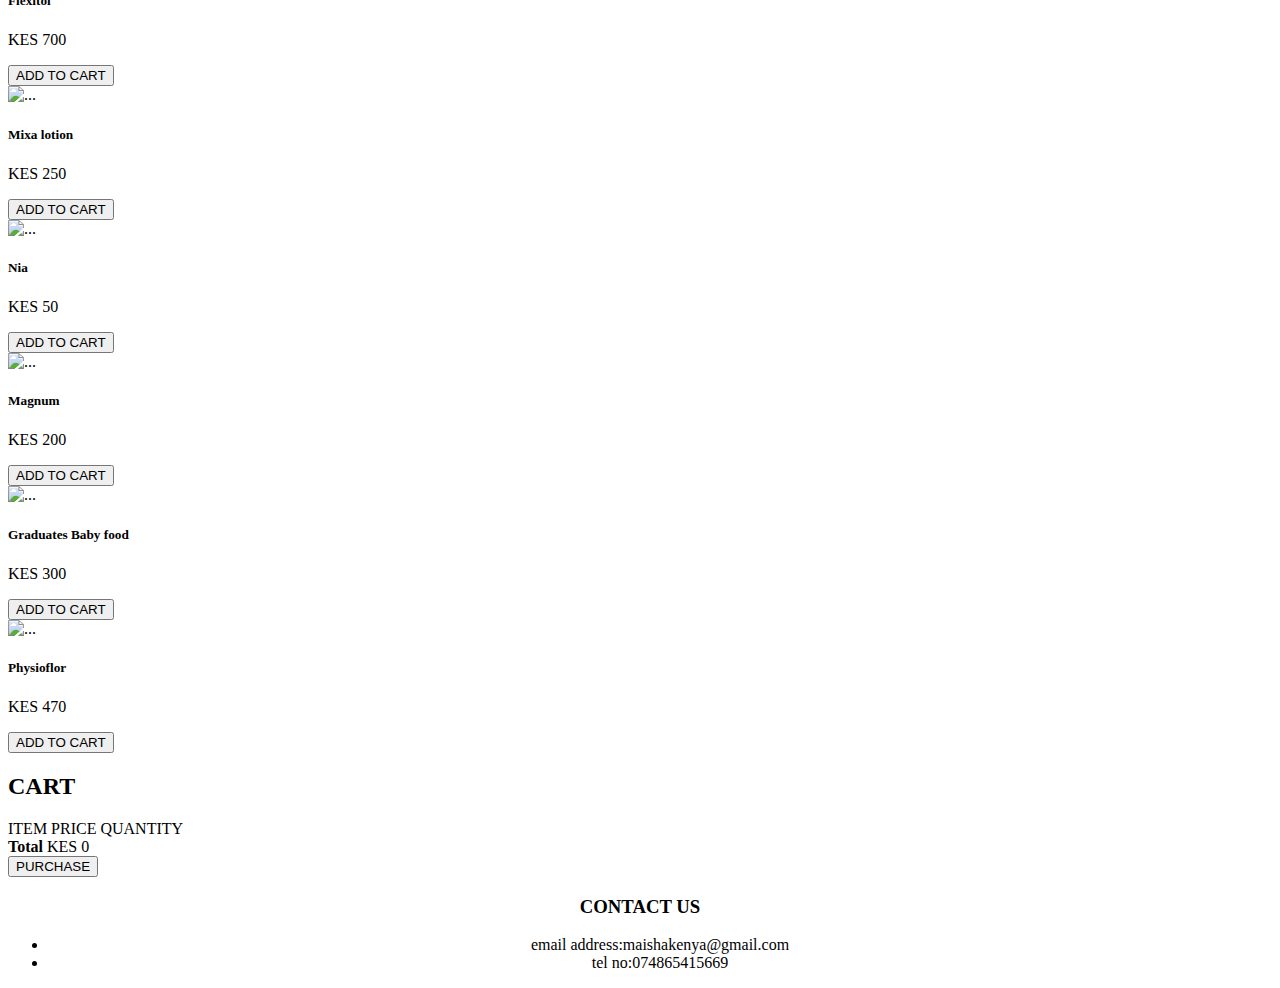
==== commit 420cb027: "change card-title to shop-item-title" ====
--- a/pharmacy.html
+++ b/pharmacy.html
@@ -6,16 +6,15 @@
     <link rel="icon" href= "https://www.freelogodesign.org/file/app/client/thumb/90f6f842-fcc3-4b3f-b83f-fffaa888d318_200x200.png?1589874067335" type="img/png">
     <link rel="stylesheet" href="https://stackpath.bootstrapcdn.com/bootstrap/4.5.0/css/bootstrap.min.css" integrity="sha384-9aIt2nRpC12Uk9gS9baDl411NQApFmC26EwAOH8WgZl5MYYxFfc+NcPb1dKGj7Sk" crossorigin="anonymous">
     <link href="css/style.css" rel="stylesheet" type="text/css">
-  <link rel="stylesheet" href="https://use.fontawesome.com/releases/v5.13.0/css/all.css" integrity="sha384-Bfad6CLCknfcloXFOyFnlgtENryhrpZCe29RTifKEixXQZ38WheV+i/6YWSzkz3V" crossorigin="anonymous">
+    <link rel="stylesheet" href="https://use.fontawesome.com/releases/v5.13.0/css/all.css" integrity="sha384-Bfad6CLCknfcloXFOyFnlgtENryhrpZCe29RTifKEixXQZ38WheV+i/6YWSzkz3V" crossorigin="anonymous">
   </head>
   <body>
-<!--navbar------>    
-<nav class="navbar navbar-expand-lg navbar-light bg-light">
-      <a class="navbar-brand" href="#">Maisha Kenya</a>
-      <button class="navbar-toggler" type="button" data-toggle="collapse" data-target="#navbarSupportedContent" aria-controls="navbarSupportedContent" aria-expanded="false" aria-label="Toggle navigation">
+    <!--navbar------>    
+  <nav class="navbar navbar-expand-lg navbar-light bg-light">
+     <a class="navbar-brand" href="#">Maisha Kenya</a>
+     <button class="navbar-toggler" type="button" data-toggle="collapse" data-target="#navbarSupportedContent" aria-controls="navbarSupportedContent" aria-expanded="false" aria-label="Toggle navigation">
         <span class="navbar-toggler-icon"></span>
       </button>
-
       <div class="collapse navbar-collapse" id="navbarSupportedContent">
         <ul class="navbar-nav mr-auto">
           <li class="nav-item active">
@@ -65,18 +64,18 @@
       <div class="carousel-inner">
         <div class="carousel-item active">
           <img class="d-block w-100" src="https://www.goodlife.co.ke/wp-content/uploads/2018/09/About_you.jpg" alt="First slide">
-        <div class="carousel-caption d-none d-md-block">
-       <button type="button" class="btn btn-outline-success">Explore Now</button>
-       <button type="button" class="btn btn-outline-secondary">Talk To Doctor</button>
-     </div>
-   </div>
-        <div class="carousel-item">
-          <img class="d-block w-100" src="https://www.goodlife.co.ke/wp-content/uploads/Health.jpg" alt="Second slide">
-        </div>
-        <div class="carousel-item">
-          <img class="d-block w-100" src="https://www.cdc.gov/coronavirus/2019-ncov/images/social/covid-19-symptoms-v03.png " alt="Third slide">
-        </div>
-      </div>
+          <div class="carousel-caption d-none d-md-block">
+             <button type="button" class="btn btn-outline-success">Explore Now</button>
+             <button type="button" class="btn btn-outline-secondary">Talk To Doctor</button>
+           </div>
+          </div>
+          <div class="carousel-item">
+            <img class="d-block w-100" src="https://www.goodlife.co.ke/wp-content/uploads/Health.jpg" alt="Second slide">
+          </div>
+          <div class="carousel-item">
+             <img class="d-block w-100" src="https://www.cdc.gov/coronavirus/2019-ncov/images/social/covid-19-symptoms-v03.png " alt="Third slide">
+          </div>
+        </div>
       <a class="carousel-control-prev" href="#carouselExampleIndicators" role="button" data-slide="prev">
         <span class="carousel-control-prev-icon" aria-hidden="true"></span>
         <span class="sr-only">Previous</span>
@@ -89,7 +88,7 @@
     <!--end of carosel-->
     <!--pharmacy section------------------------->
     <h4>Featured Products </h4>
-<div class="card-group">
+  <div class="card-group">
   <div class="card">
     <img class="shop-item-image" src="https://www.heartlandvetsupply.com/images/Product/medium/3361-AntirobeAquadrops.jpg " class="card-img-top" alt="...">
     <div class="card-body">
@@ -115,22 +114,20 @@
   <div class="card">
     <img src="https://www.heartlandvetsupply.com/images/Product/medium/3361-AntirobeAquadrops.jpg " class="card-img-top" alt="...">
     <div class="card-body">
-      <h5 class="card-title">AntirobeAquadrops</h5>
-      <p class="card-text">Kes 800</p>
-      <div class="overlay">
-            <button type="button" class="btn btn-btn secondary" title="Add to Cart"><i class="fa fa-shopping-cart"></i></button>
-            <button type="button" class="btn btn-btn secondary" title="Quickshop"><i class="fa fa-eye"></i></button>
+      <h5 class="shop-item-title">AntirobeAquadrops</h5>
+      <p class="shop-item-price">Kes 800</p>
+      <div class="overlay">
+            <button class="btn btn-primary shop-item-button" type="button">ADD TO CART</button>
         </div>
     </div>
   </div>
   <div class="card">
     <img src=" https://5.imimg.com/data5/ZC/WS/WG/SELLER-58910852/liv-a-gain-liquid-500x500.png" class="card-img-top" alt="...">
     <div class="card-body">
-      <h5 class="card-title">Elements pain relief</h5>
-      <p class="card-text">KES 765</p>
-      <div class="overlay">
-            <button type="button" class="btn btn-btn secondary" title="Add to Cart"><i class="fa fa-shopping-cart"></i></button>
-            <button type="button" class="btn btn-btn secondary" title="Quickshop"><i class="fa fa-eye"></i></button>
+      <h5 class="shop-item-title">Elements pain relief</h5>
+      <p class="shop-item-price">KES 765</p>
+      <div class="overlay">
+            <button class="btn btn-primary shop-item-button" type="button">ADD TO CART</button>
         </div>
     </div>
   </div>
@@ -139,22 +136,20 @@
   <div class="card">
     <img src="https://www.heartlandvetsupply.com/images/Product/medium/3361-AntirobeAquadrops.jpg " class="card-img-top" alt="...">
     <div class="card-body">
-      <h5 class="card-title">AntirobeAquadrops</h5>
-      <p class="card-text">Kes 800</p>
-      <div class="overlay">
-            <button type="button" class="btn btn-btn secondary" title="Add to Cart"><i class="fa fa-shopping-cart"></i></button>
-            <button type="button" class="btn btn-btn secondary" title="Quickshop"><i class="fa fa-eye"></i></button>
+      <h5 class="shop-item-title">AntirobeAquadrops</h5>
+      <p class="shop-item-price">Kes 800</p>
+      <div class="overlay">
+            <button class="btn btn-primary shop-item-button" type="button">ADD TO CART</button>
         </div>
     </div>
   </div>
   <div class="card">
     <img src=" https://5.imimg.com/data5/ZC/WS/WG/SELLER-58910852/liv-a-gain-liquid-500x500.png" class="card-img-top" alt="...">
     <div class="card-body">
-      <h5 class="card-title">Elements pain relief</h5>
-      <p class="card-text">KES 765</p>
-      <div class="overlay">
-            <button type="button" class="btn btn-btn secondary" title="Add to Cart"><i class="fa fa-shopping-cart"></i></button>
-            <button type="button" class="btn btn-btn secondary" title="Quickshop"><i class="fa fa-eye"></i></button>
+      <h5 class="shop-item-title">Elements pain relief</h5>
+      <p class="shop-item-price">KES 765</p>
+      <div class="overlay">
+            <button class="btn btn-primary shop-item-button" type="button">ADD TO CART</button>
         </div>
     </div>
   </div>
@@ -236,8 +231,8 @@
   </div>
 </div>
     <!--end of pharmacy section----------------------------->  
-    <!--end of pharmacy section----------------------------->
-     <!--cart start-->
+     
+  <!--cart start-->
   <section class="container content-section">
     <h2 class="section-header">CART</h2>
     <div class="cart-row">
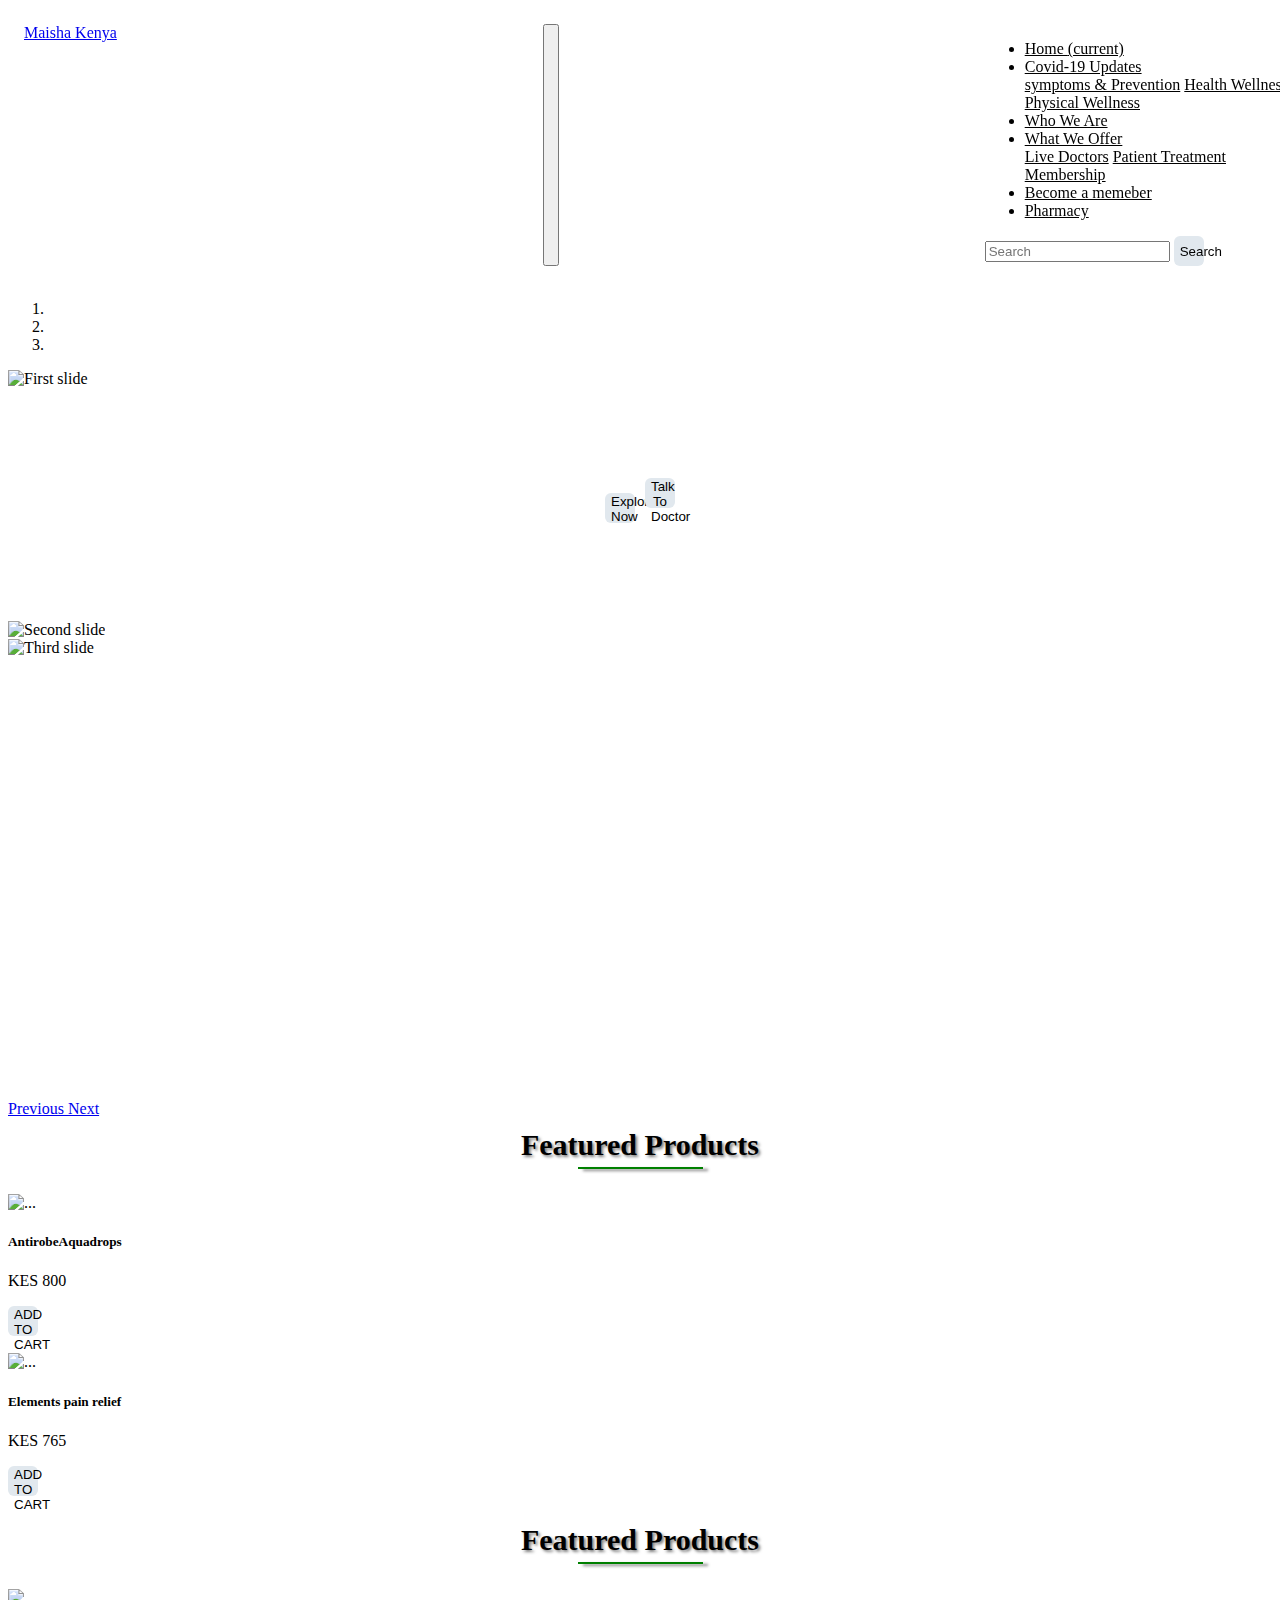
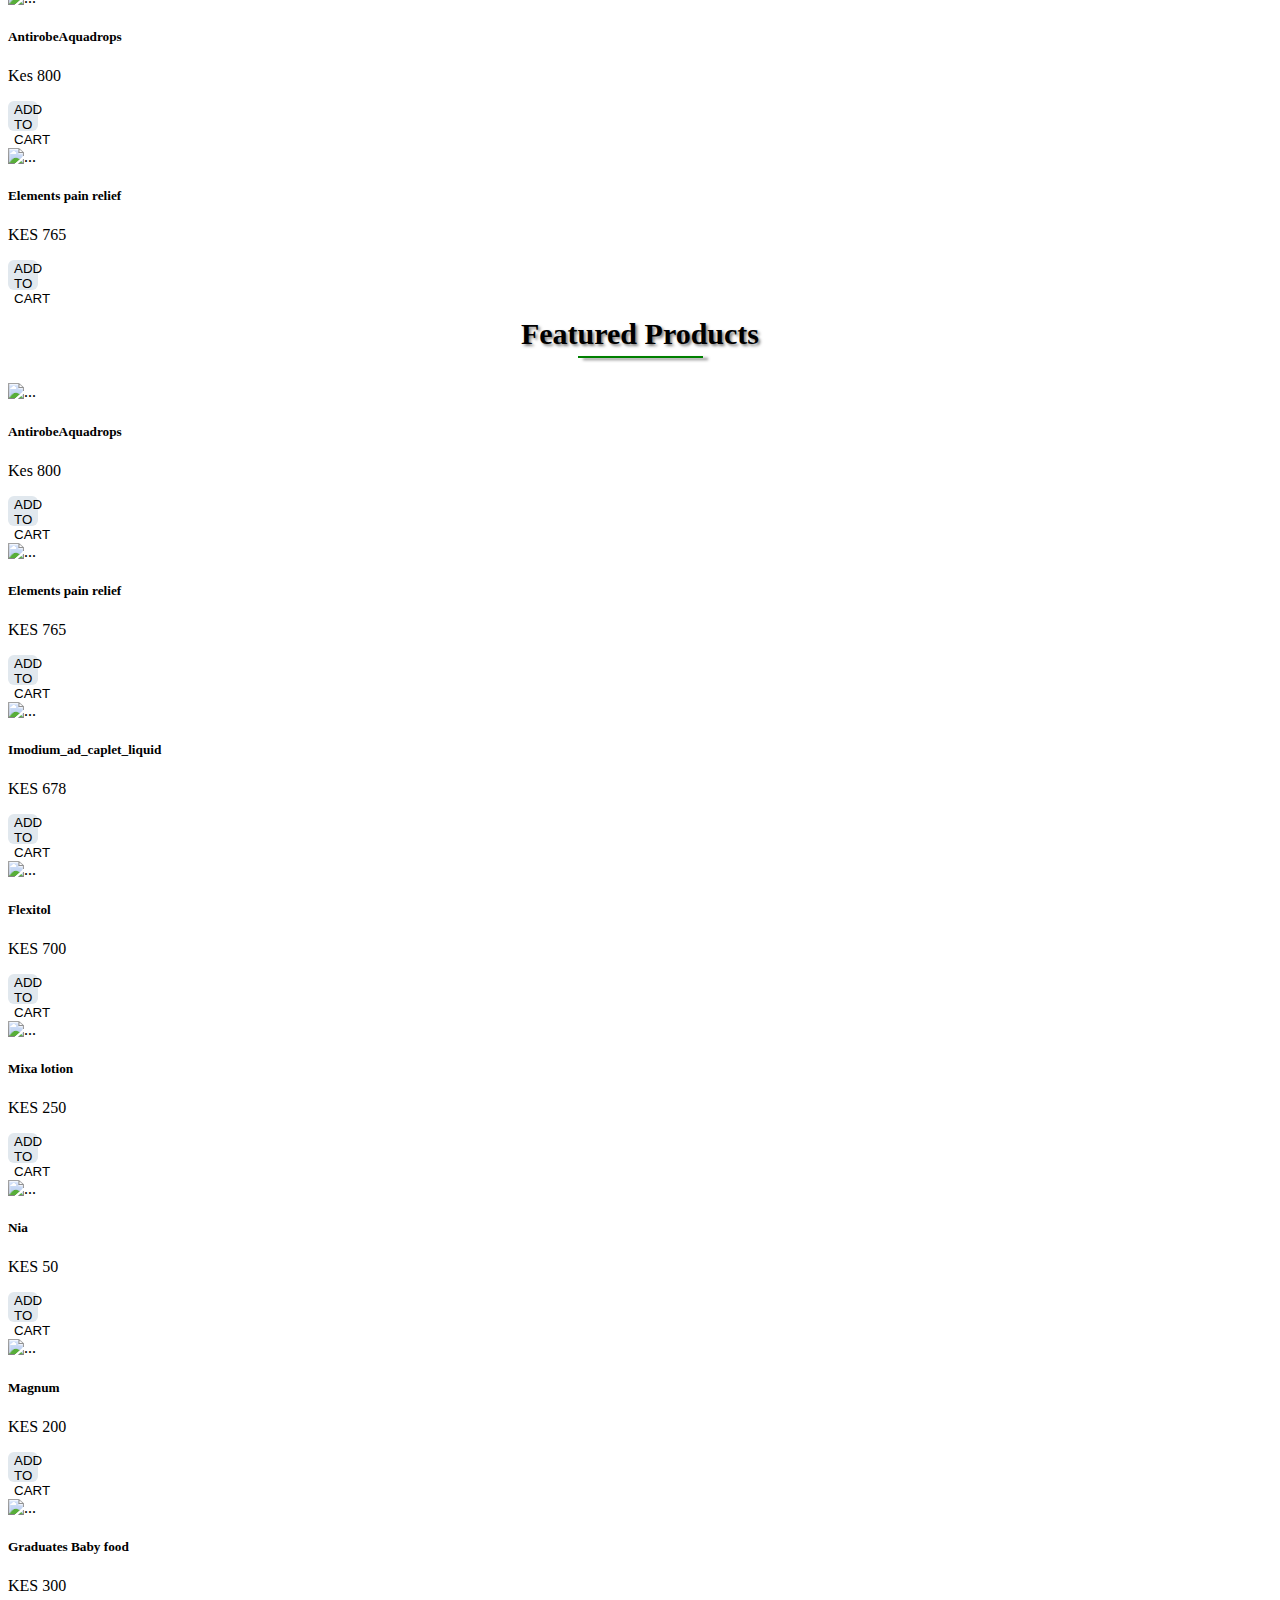
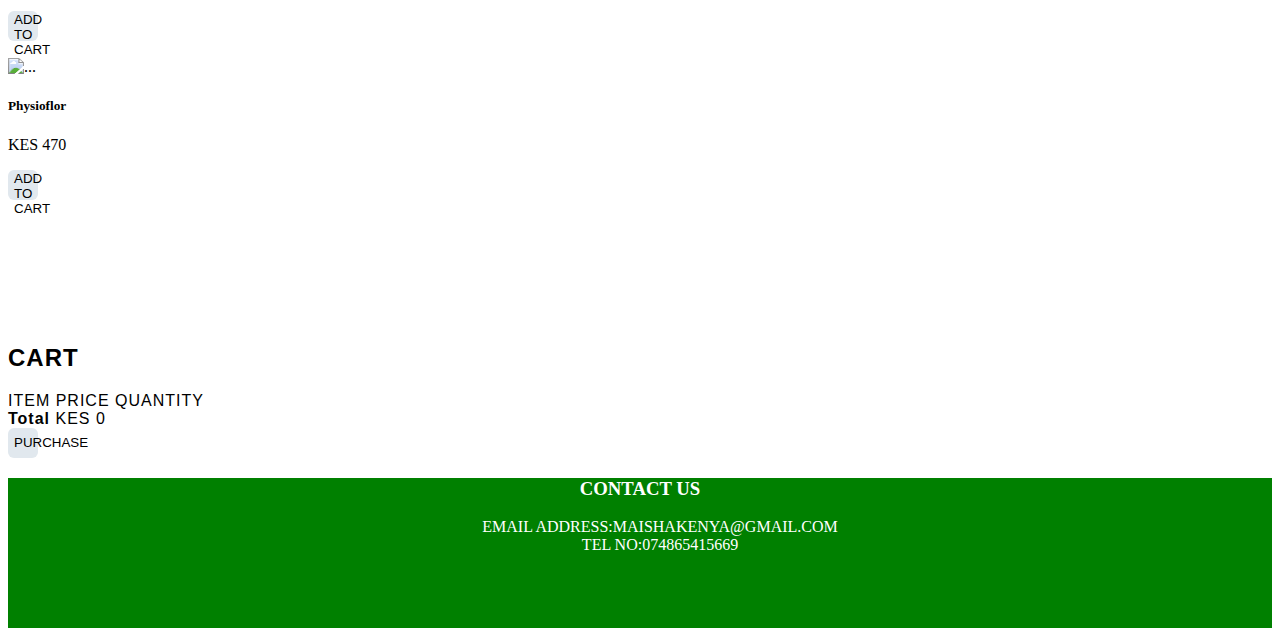
==== commit 1fd014c1: "correct css link" ====
--- a/pharmacy.html
+++ b/pharmacy.html
@@ -5,7 +5,7 @@
     <title>Maisha Kenya</title>
     <link rel="icon" href= "https://www.freelogodesign.org/file/app/client/thumb/90f6f842-fcc3-4b3f-b83f-fffaa888d318_200x200.png?1589874067335" type="img/png">
     <link rel="stylesheet" href="https://stackpath.bootstrapcdn.com/bootstrap/4.5.0/css/bootstrap.min.css" integrity="sha384-9aIt2nRpC12Uk9gS9baDl411NQApFmC26EwAOH8WgZl5MYYxFfc+NcPb1dKGj7Sk" crossorigin="anonymous">
-    <link href="css/style.css" rel="stylesheet" type="text/css">
+    <link href="css/styles.css" rel="stylesheet" type="text/css">
     <link rel="stylesheet" href="https://use.fontawesome.com/releases/v5.13.0/css/all.css" integrity="sha384-Bfad6CLCknfcloXFOyFnlgtENryhrpZCe29RTifKEixXQZ38WheV+i/6YWSzkz3V" crossorigin="anonymous">
   </head>
   <body>
--- a/css/styles.css
+++ b/css/styles.css
@@ -0,0 +1,690 @@
+.body{
+  width:100%;
+  padding: 0px;
+  margin: 0px;
+box-sizing: border-box;
+}
+.navbar {
+  width: 100%;
+  position: sticky;
+  top:0;
+  display:flex;
+  justify-content: space-between;
+  padding: 1rem 1rem;
+  z-index: 1;
+  border-bottom: 2px solid white;
+}
+
+.navbar ul li a {
+  color: black;
+  transition:color 0.3s;
+
+}
+
+.navbar li a:hover{
+  background-color: white;
+  color:  #419ab5;
+}
+.d-block img{
+height: 730px;
+width:100%;
+
+}
+.carousel-caption{
+  color: green;
+  margin: 90px;
+  text-align: center;
+  align-items: center;
+  font-size: 40px;
+}
+.carousel-caption h1{
+  color:purple;
+  font-weight: 600;
+
+}
+.pg {
+  background-color: #419ab5;
+}
+
+.form-group{
+  width: 280px;
+  position: absolute;
+  top: 30%;
+  left:40%;
+  transform: translate(-50% -50%);
+  color: white;
+}
+.main h2{
+	text-transform: uppercase;
+	text-align: center;
+	font-style: normal;
+	font-family: sans-serif;
+	font-size: 28px;
+	color: green;
+  margin: 30px;
+  font-weight: bold;
+}
+.carousel-inner,.carousel-item img{
+height: 730px;
+width:100%;
+
+}
+.about p{
+	font-style: normal;
+	text-align: center;
+	font-size: 40px;
+	font-weight: bold;
+  margin: 20px;
+  margin-top: 20px;
+}
+
+.container{
+	width: 100%;
+	margin-top: 40px;
+	font-family:sans-serif, sans-serif;
+	letter-spacing: 1px;
+}
+
+.stat {
+align-items: center;
+text-align: center;
+background-color: green;
+height: 300px;
+padding-left: 320px;
+padding-top: 60px;
+padding-bottom:0px;
+color: white;
+background-attachment: fixed;
+margin-top: 100px;
+}
+.stat p{
+  font-size: 30px;
+}
+.stat i{
+  font-size: 40px;
+  color: white;
+}
+
+
+h4 {
+	font-size: 30px;
+	margin-top: 10px;
+	margin-bottom: 0px;
+	text-align: center;
+	color: black;
+	text-shadow: 2px 2px 3px rgba(0,0,0,0.5);
+}
+h4::after {
+	display: block;
+	content: "";
+	height: 2px;
+	width: 125px;
+	background: green;
+	margin: 5px auto 25px;
+	box-shadow: 5px 2px 3px rgba(0,0,0,0.5);
+}
+.col-md-3 {
+	float: left;
+	width: 25%;
+	padding: 10px;
+	height: 300px;
+}
+.col-md-3 h5{
+	text-transform: uppercase;
+	text-align: center;
+	font-style: normal;
+	font-family: Times New Roman;
+	font-size: 20px;
+}
+.col-md-3 p{
+	text-align: center;
+	font-style: normal;
+	font-family: Times New Roman;
+	font-size: small;
+}
+.row:after {
+	content: "";
+	display: table;
+	clear: both;
+}
+.container h4{
+	text-transform: uppercase;
+	text-align: center;
+	font-style: normal;
+	font-family: Times New Roman;
+	font-size: 35px;
+}
+.font-weight-light{
+  font-size: 30px;
+	margin-top: 10px;
+	margin-bottom: 0px;
+	text-align: center;
+	color: black;
+	text-shadow: 2px 2px 3px rgba(0,0,0,0.5);
+}
+.font-weight-light::after{
+  /* This is the underline */
+	display: block;
+	content: "";
+	height: 2px;
+	width: 125px;
+	background: green;
+	margin: 5px auto 25px;
+	box-shadow: 5px 2px 3px rgba(0,0,0,0.5);
+}
+.footer ul {
+	list-style: none;
+	text-align: center;
+}
+.footer ul li{
+	display: inline-block;
+	padding: 0 50px 0 50px;
+}
+.tm-col-footer ul {
+	list-style: none;
+}
+
+.tm-site-footer{
+  list-style: none;
+  background-color: green;
+  height: 150px;
+  margin-top: 20px;
+  text-decoration: none;
+color:white;
+text-transform: uppercase;
+}
+.social ul li a{
+  color: purple;
+}
+.form-inline{
+  color: black;
+}
+
+.carousel-inner,.carousel-item img{
+height: 730px;
+width:100%;
+
+}
+
+.carousel-caption{
+  color: green;
+  margin: 90px;
+  text-align: center;
+  align-items: center;
+  font-size: 40px;
+}
+
+.carousel-caption h1{
+  color:purple;
+  font-weight: 600;
+
+}
+  
+  .pg {
+	background-color: #419ab5;
+  }
+  
+  .form-group{
+	width: 280px;
+	position: absolute;
+	top: 30%;
+	left:40%;
+	transform: translate(-50% -50%);
+	color: white;
+  }
+  .main h2{
+	  text-transform: uppercase;
+	  text-align: center;
+	  font-style: normal;
+	  font-family: sans-serif;
+	  font-size: medium;
+	  color: mediumblue;
+  }
+
+  .about p{
+	  font-style: normal;
+	  text-align: center;
+	  font-size: 35px;
+	  font-weight: bold;
+  }
+  .container{
+	  width: 100%;
+	  margin-top: 10%;
+	  font-family:sans-serif, sans-serif;
+	  letter-spacing: 1px;
+  }
+  
+ .stat {
+align-items: center;
+text-align: center;
+background-color: green;
+height: 300px;
+padding-left: 320px;
+padding-top: 60px;
+padding-bottom:0px;
+color: white;
+background-attachment: fixed;
+margin-top: 100px;
+}
+
+.stat p{
+  font-size: 30px;
+}
+.stat i{
+  font-size: 40px;
+  color: white;
+}
+
+
+h4 {
+	font-size: 30px;
+	margin-top: 10px;
+	margin-bottom: 0px;
+	text-align: center;
+	color: black;
+	text-shadow: 2px 2px 3px rgba(0,0,0,0.5);
+}
+h4::after {
+	display: block;
+	content: "";
+	height: 2px;
+	width: 125px;backup
+	background: green;
+	margin: 5px auto 25px;
+	box-shadow: 5px 2px 3px rgba(0,0,0,0.5);
+}
+.col-md-3 {
+	float: left;
+	width: 25%;
+	padding: 10px;
+	height: 300px;
+}
+.col-md-3 h5{
+	text-transform: uppercase;
+	text-align: center;
+	font-style: normal;
+	font-family: Times New Roman;
+	font-size: 20px;
+}
+.col-md-3 p{
+	text-align: center;
+	font-style: normal;
+	font-family: Times New Roman;
+	font-size: small;
+}
+.row:after {
+	content: "";
+	display: table;
+	clear: both;
+}
+.container h4{
+	text-transform: uppercase;
+	text-align: center;
+	font-style: normal;
+	font-family: Times New Roman;
+	font-size: 35px;
+}
+.font-weight-light{
+  font-size: 30px;
+	margin-top: 10px;
+	margin-bottom: 0px;
+	text-align: center;
+	color: black;
+	text-shadow: 2px 2px 3px rgba(0,0,0,0.5);
+}
+.font-weight-light::after{
+  /* This is the underline */
+	display: block;
+	content: "";
+	height: 2px;
+	width: 125px;
+	background: green;
+	margin: 5px auto 25px;
+	box-shadow: 5px 2px 3px rgba(0,0,0,0.5);
+}
+.footer ul {
+	list-style: none;
+	text-align: center;
+}
+.footer ul li{
+	display: inline-block;
+	padding: 0 50px 0 50px;
+}
+.tm-col-footer ul {
+	list-style: none;
+}
+
+.tm-site-footer{
+  list-style: none;
+  background-color: green;
+  height: 150px;
+  margin-top: 20px;
+  text-decoration: none;
+color:white;
+text-transform: uppercase;
+}
+.social ul li a{
+  color: purple;
+}
+.form-inline{
+  color: black;
+} 
+  /*cart*/
+  .shopping-container {
+	  box-sizing: border-box;
+	width: 100%;
+	height: 100%;
+	margin: 0;
+background-color: #147CA9;
+	padding: 40px;
+}
+.shopping-cart {
+width: 750px;
+height: 423px;
+margin: 80px auto;
+background: white; 
+box-shadow: 1px 2px 3px 0px rgba(0,0,0,0.10);
+border-radius: 6px;
+display: flex;
+flex-direction: column;
+}
+.title {
+height: 60px;
+border-bottom: 1px solid #E1E8EE;
+padding: 20px 30px;
+color: #5E6977;
+font-size: 18px;
+font-weight: 400;
+}
+
+.item {
+padding: 20px 30px;
+height: 120px;
+display: flex;
+}
+.item img{
+	height: 80px;
+	width:	80px;
+}
+.item:nth-child(3) {
+border-top:  1px solid #E1E8EE;
+border-bottom:  1px solid #E1E8EE;
+}
+
+.buttons {
+position: relative;
+padding-top: 30px;
+margin-right: 60px;
+}
+
+.delete-btn,
+.like-btn {
+display: inline-block;
+Cursor: pointer;
+} 
+.delete-btn {
+width: 18px;
+height: 17px;
+background: url(&quot;delete-icn.svg&quot;) no-repeat center;
+}
+
+.like-btn {
+position: absolute;
+top: 9px;
+left: 15px;
+background: url('twitter-heart.png');
+width: 60px;
+height: 60px;
+background-size: 2900%;
+background-repeat: no-repeat;backup
+}
+.is-active {
+animation-name: animate;
+animation-duration: .8s;
+animation-iteration-count: 1;
+animation-timing-function: steps(28);
+animation-fill-mode: forwards;
+}
+
+@keyframes animate {
+0%   { background-position: left;  }
+50%  { background-position: right; }
+100% { background-position: right; }<<<<<<< revert-5-revert-4-ft-alisha/maishakenya
+}
+.image {
+margin-right: 50px;
+}
+
+Let’s add some basic style to  product name and description.
+.description {
+padding-top: 10px;
+margin-right: 60px;
+width: 115px;	
+}
+
+.description span {
+display: block;
+font-size: 14px;
+color: #43484D;
+font-weight: 400;
+}
+
+.description span:first-child {
+margin-bottom: 5px;
+}
+
+.description span:last-child {
+font-weight: 300;
+margin-top: 8px;
+color: #86939E;
+}
+
+.quantity {
+padding-top: 20px;
+margin-right: 60px;
+}
+
+.quantity input {
+-webkit-appearance: none;
+border: none;
+text-align: center;
+width: 32px;
+font-size: 16px;
+color: #43484D;
+font-weight: 300;
+}
+
+button[class*=btn] {
+width: 30px;
+height: 30px;
+background-color: #E1E8EE;
+border-radius: 6px;
+border: none;
+cursor: pointer;
+}
+.minus-btn img {
+margin-bottom: 3px;
+}
+.plus-btn img {
+margin-top: 2px;
+}
+
+button:focus,
+input:focus {
+outline:0;
+}
+.quantity {
+padding-top: 20px;
+margin-right: 60px;
+}
+.quantity input {
+-webkit-appearance: none;
+border: none;
+text-align: center;
+width: 32px;
+font-size: 16px;
+color: #43484D;
+font-weight: 300;
+}
+
+button[class*=btn] {
+width: 30px;
+height: 30px;
+background-color: #E1E8EE;
+border-radius: 6px;
+border: none;
+cursor: pointer;
+}
+.minus-btn img {
+margin-bottom: 3px;
+}
+.plus-btn img {
+margin-top: 2px;
+}
+
+button:focus,
+input:focus {
+outline:0;
+}
+@media (max-width: 800px) {
+.shopping-cart {
+	width: 100%;
+	height: auto;
+	overflow: hidden;
+}
+.item {
+	height: auto;
+	flex-wrap: wrap;
+	justify-content: center;
+}
+.image img {
+	width: 50%;
+}
+.image,
+.quantity,
+.description {
+	width: 100%;
+	text-align: center;
+	margin: 6px 0;
+}
+.buttons {
+	margin-right: 20px;
+}
+/*cart*/
+.shop-item-price {
+    flex-grow: 1;
+    color: #333;
+}
+.content-section{
+	max-width: 900px;
+	margin: 0 auto;
+	padding: 0 1.5em;
+}
+.section-header {
+    font-weight: normal;
+    color: #333;
+    text-align: center;
+    font-size: 2.5em;
+}
+.cart-row {
+    display: flex;
+}
+.cart-item {
+    width: 45%;
+}
+.cart-column {
+    display: flex;
+    align-items: center;
+    border-bottom: 1px solid black;
+    margin-right: 1.5em;
+    padding-bottom: 10px;	
+    margin-top: 10px;
+}
+.cart-header {
+    font-weight: bold;
+    font-size: 1.25em;
+    color: #333;
+}
+.cart-price {
+    width: 20%;
+    font-size: 1.2em;
+    color: #333;
+}
+.cart-quantity {
+    width: 35%;
+}
+.cart-total {
+    text-align: end;
+    margin-top: 10px;
+    margin-right: 10px;
+}
+.cart-total-title {
+    font-weight: bold;
+    font-size: 1.5em;
+    color: black;
+    margin-right: 20px;
+}
+.cart-total-price {
+    color: #333;
+    font-size: 1.1em;
+}
+.btn-purchase {
+    display: block;
+    margin: 40px auto 80px auto;
+    font-size: 1.75em;
+		background-color: #56CCF2;
+    border: none;
+    border-radius: .3em;
+    font-weight: bold;
+}
+.cart-quantity-input {
+    height: 34px;
+    width: 50px;
+    border-radius: 5px;
+    border: 1px solid #56CCF2;
+    background-color: #eee;
+    color: #333;
+    padding: 0;
+    text-align: center;
+    font-size: 1.2em;
+    margin-right: 25px;
+}
+.cart-row:last-child .cart-column {
+    border: none;
+}
+.cart-item-title {
+    color: #333;
+    margin-left: .5em;
+    font-size: 1.2em;
+		.cart-item-image {
+		    width: 75px;
+		    height: auto;
+		    border-radius: 10px;
+}
+h4 {
+	font-size: 30px;
+	margin-top: 10px;
+	margin-bottom: 0px;
+	text-align: center;
+	color: black;
+	text-shadow: 2px 2px 3px rgba(0,0,0,0.5);
+}
+h4::after {
+	display: block;
+	content: "";
+	height: 2px;
+	width: 125px;
+	background: green;
+	margin: 5px auto 25px;
+	box-shadow: 5px 2px 3px rgba(0,0,0,0.5);
+}
+  /* This is the underline 	*/
+.font-weight-light::after{
+	display: block;
+	content: "";
+	height: 2px;
+	width: 125px;
+	background: green;
+	margin: 5px auto 25px;
+	box-shadow: 5px 2px 3px rgba(0,0,0,0.5);
+}
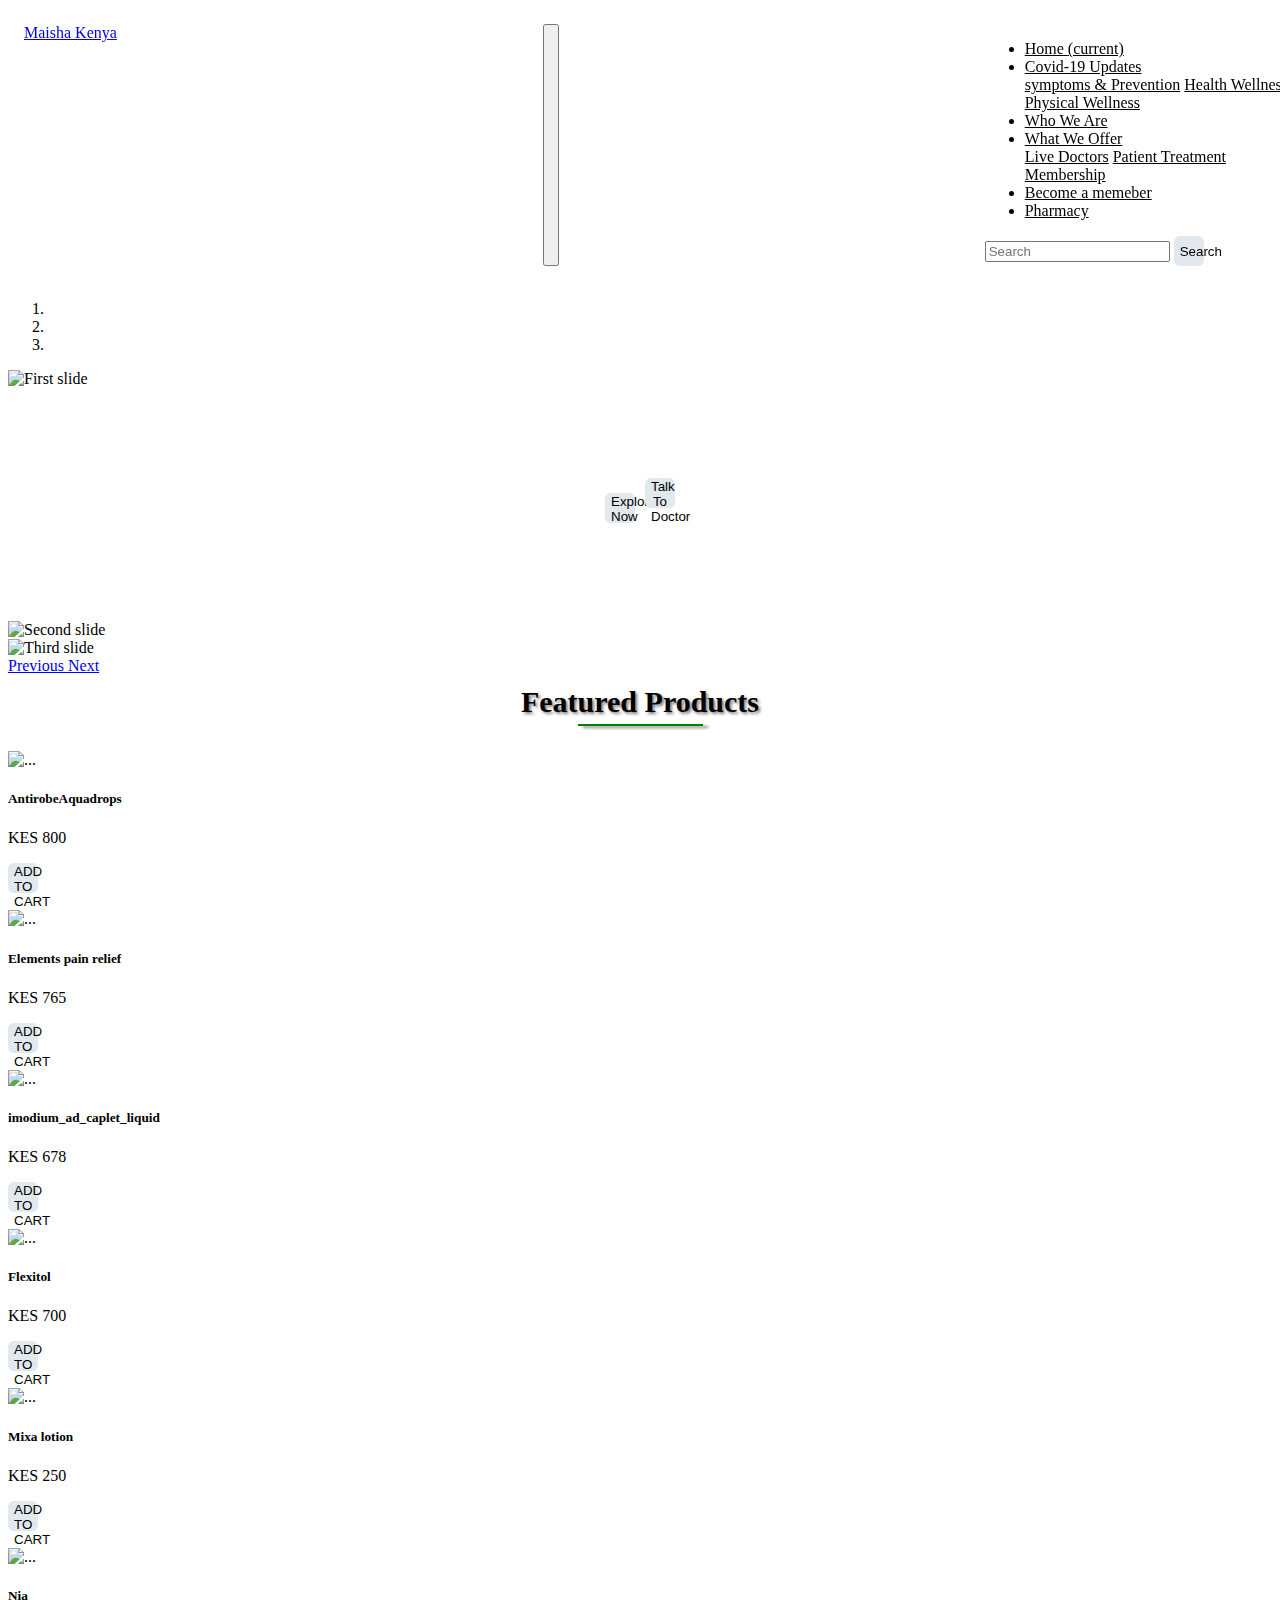
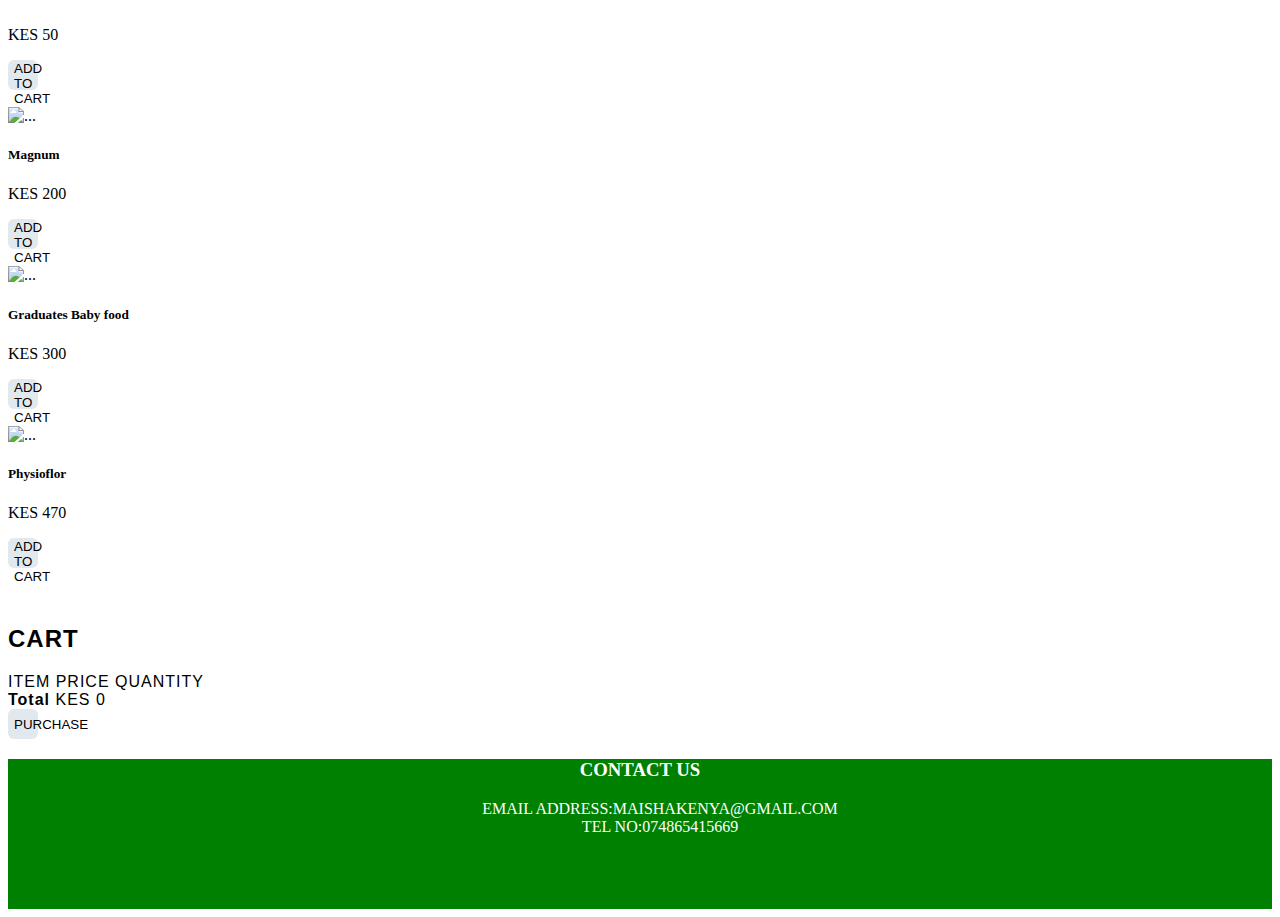
==== commit 8e343c8f: "add change "card-item" to "shop-item-title"" ====
--- a/pharmacy.html
+++ b/pharmacy.html
@@ -86,153 +86,106 @@
       </a>
     </div>
     <!--end of carosel-->
-    <!--pharmacy section------------------------->
+    <!-- start of pharmacy products------------------------->
     <h4>Featured Products </h4>
   <div class="card-group">
-  <div class="card">
-    <img class="shop-item-image" src="https://www.heartlandvetsupply.com/images/Product/medium/3361-AntirobeAquadrops.jpg " class="card-img-top" alt="...">
-    <div class="card-body">
-      <h5 class="shop-item-title">AntirobeAquadrops</h5>
-      <p class="shop-item-price">KES 800</p>
-      <div class="overlay">
-            <button class="btn btn-primary shop-item-button" type="button">ADD TO CART</button>
-        </div>
+    <div class="card">
+      <img class="shop-item-image" src="https://www.heartlandvetsupply.com/images/Product/medium/3361-AntirobeAquadrops.jpg " class="card-img-top" alt="...">
+      <div class="card-body">
+        <h5 class="shop-item-title">AntirobeAquadrops</h5>
+        <p class="shop-item-price">KES 800</p>
+        <div class="overlay">
+          <button class="btn btn-primary shop-item-button" type="button"><i class="fa fa-shopping-cart"></i>ADD TO CART</button>
+        </div>
+      </div>
+    </div>
+    <div class="card">
+      <img class="shop-item-image" src=" https://5.imimg.com/data5/ZC/WS/WG/SELLER-58910852/liv-a-gain-liquid-500x500.png" class="card-img-top" alt="...">
+      <div class="card-body">
+        <h5 class="shop-item-title">Elements pain relief</h5>
+        <p class="shop-item-price">KES 765</p>
+        <div class="overlay">
+          <button class="btn btn-primary shop-item-button" type="button"><i class="fa fa-shopping-cart"></i>ADD TO CART</button>
+        </div>
+      </div>
+    </div>
+    <div class="card">
+      <img class="shop-item-image" src="https://www.imodium.com/sites/imodium_us/files/imodium_ad_caplet_liquid.jpg " class="card-img-top" alt="...">
+      <div class="card-body">
+        <h5 class="shop-item-title">imodium_ad_caplet_liquid</h5>
+        <p class="shop-item-price">KES 678</p>
+        <div class="overlay">
+          <button class="btn btn-primary shop-item-button" type="button"><i class="fa fa-shopping-cart"></i>ADD TO CART</button>
+        </div>
+      </div>
     </div>
   </div>
-  <div class="card">
-    <img class="shop-item-image" src=" https://5.imimg.com/data5/ZC/WS/WG/SELLER-58910852/liv-a-gain-liquid-500x500.png" class="card-img-top" alt="...">
-    <div class="card-body">
-      <h5 class="shop-item-title">Elements pain relief</h5>
-      <p class="shop-item-price">KES 765</p>
-      <div class="overlay">
-            <button class="btn btn-primary shop-item-button" type="button">ADD TO CART</button>
-        </div>
+  <div class="card-group">
+    <div class="card">
+      <img class="shop-item-image" src=" https://www.londondrugs.com/on/demandware.static/-/Sites-londondrugs-master/default/dwfcb94dec/products/L3581238/large/L3581238.JPG" class="card-img-top" alt="...">
+      <div class="card-body">
+        <h5 class="shop-item-title">Flexitol</h5>
+        <p class="shop-item-price">KES 700</p>
+        <div class="overlay">
+          <button class="btn btn-primary shop-item-button" type="button"><i class="fa fa-shopping-cart"></i>ADD TO CART</button>
+        </div>
+      </div>
+    </div>
+    <div class="card">
+      <img class="shop-item-image" src="https://ke.jumia.is/unsafe/fit-in/680x680/filters:fill(white)/product/75/191672/1.jpg?4167 " class="card-img-top" alt="...">
+      <div class="card-body">
+        <h5 class="shop-item-title">Mixa lotion</h5>
+        <p class="shop-item-price">KES 250</p>
+        <div class="overlay">
+          <button class="btn btn-primary shop-item-button" type="button"><i class="fa fa-shopping-cart"></i>ADD TO CART</button>
+        </div>
+      </div>
+    </div>
+    <div class="card">
+      <img class="shop-item-image" src="https://cdn.shopify.com/s/files/1/0052/7967/8579/products/nia-ultra-soft-sanitary-pads-sanitary-towels-nia-3_600x.jpg?v=1585768318 " class="card-img-top" alt="...">
+      <div class="card-body">
+        <h5 class="shop-item-title">Nia</h5>
+        <p class="shop-item-price">KES 50</p>
+        <div class="overlay">
+          <button class="btn btn-primary shop-item-button" type="button"><i class="fa fa-shopping-cart"></i>ADD TO CART</button>
+        </div>
+      </div>
     </div>
   </div>
- <h4>Featured Products </h4>
-<div class="card-group">
-  <div class="card">
-    <img src="https://www.heartlandvetsupply.com/images/Product/medium/3361-AntirobeAquadrops.jpg " class="card-img-top" alt="...">
-    <div class="card-body">
-      <h5 class="shop-item-title">AntirobeAquadrops</h5>
-      <p class="shop-item-price">Kes 800</p>
-      <div class="overlay">
-            <button class="btn btn-primary shop-item-button" type="button">ADD TO CART</button>
-        </div>
+  <div class="card-group">
+    <div class="card">
+      <img class="shop-item-image" src="https://pics.drugstore.com/prodimg/12761/900.jpg" class="card-img-top" alt="...">
+      <div class="card-body">
+        <h5 class="shop-item-title">Magnum</h5>
+        <p class="shop-item-price">KES 200</p>
+        <div class="overlay">
+          <button class="btn btn-primary shop-item-button" type="button"><i class="fa fa-shopping-cart"></i>ADD TO CART</button>
+        </div>
+      </div>
+    </div>
+    <div class="card">
+      <img class="shop-item-image" src="https://www.shopmyexchange.com/products/images/xlarge/8852667_0000.jpg " class="card-img-top" alt="...">
+      <div class="card-body">
+        <h5 class="shop-item-title">Graduates Baby food</h5>
+        <p class="shop-item-price">KES 300</p>
+        <div class="overlay">
+          <button class="btn btn-primary shop-item-button" type="button"><i class="fa fa-shopping-cart"></i>ADD TO CART</button>
+        </div>
+      </div>
+    </div>
+    <div class="card">
+      <img class="shop-item-image" src="https://www.soin-et-nature.com/31502-menu_default/physioflor-7-capsules-probiotic-vaginal.jpg " class="card-img-top" alt="...">
+      <div class="card-body">
+        <h5 class="shop-item-title">Physioflor</h5>
+        <p class="shop-item-price"> KES 470 </p>
+        <div class="overlay">
+          <button class="btn btn-primary shop-item-button" type="button"><i class="fa fa-shopping-cart"></i>ADD TO CART</button>
+        </div>
+      </div>
     </div>
   </div>
-  <div class="card">
-    <img src=" https://5.imimg.com/data5/ZC/WS/WG/SELLER-58910852/liv-a-gain-liquid-500x500.png" class="card-img-top" alt="...">
-    <div class="card-body">
-      <h5 class="shop-item-title">Elements pain relief</h5>
-      <p class="shop-item-price">KES 765</p>
-      <div class="overlay">
-            <button class="btn btn-primary shop-item-button" type="button">ADD TO CART</button>
-        </div>
-    </div>
-  </div>
- <h4>Featured Products </h4>
-<div class="card-group">
-  <div class="card">
-    <img src="https://www.heartlandvetsupply.com/images/Product/medium/3361-AntirobeAquadrops.jpg " class="card-img-top" alt="...">
-    <div class="card-body">
-      <h5 class="shop-item-title">AntirobeAquadrops</h5>
-      <p class="shop-item-price">Kes 800</p>
-      <div class="overlay">
-            <button class="btn btn-primary shop-item-button" type="button">ADD TO CART</button>
-        </div>
-    </div>
-  </div>
-  <div class="card">
-    <img src=" https://5.imimg.com/data5/ZC/WS/WG/SELLER-58910852/liv-a-gain-liquid-500x500.png" class="card-img-top" alt="...">
-    <div class="card-body">
-      <h5 class="shop-item-title">Elements pain relief</h5>
-      <p class="shop-item-price">KES 765</p>
-      <div class="overlay">
-            <button class="btn btn-primary shop-item-button" type="button">ADD TO CART</button>
-        </div>
-    </div>
-  </div>
-  <div class="card">
-    <img class="shop-item-image" src="https://www.imodium.com/sites/imodium_us/files/imodium_ad_caplet_liquid.jpg " class="card-img-top" alt="...">
-    <div class="card-body">
-      <h5 class="shop-item-title">Imodium_ad_caplet_liquid</h5>
-      <p class="shop-item-price">KES 678</p>
-      <div class="overlay">
-            <button class="btn btn-primary shop-item-button" type="button">ADD TO CART</button>
-        </div>
-    </div>
-  </div>
-</div>  
-<div class="card-group">
-  <div class="card">
-    <img class="shop-item-image" src=" https://www.londondrugs.com/on/demandware.static/-/Sites-londondrugs-master/default/dwfcb94dec/products/L3581238/large/L3581238.JPG" class="card-img-top" alt="...">
-    <div class="card-body">
-      <h5 class="shop-item-title">Flexitol</h5>
-      <p class="shop-item-price">KES 700</p>
-      <div class="overlay">
-            <button class="btn btn-primary shop-item-button" type="button">ADD TO CART</button>
-        </div>
-    </div>
-  </div>
-  <div class="card">
-    <img class="shop-item-image" src="https://ke.jumia.is/unsafe/fit-in/680x680/filters:fill(white)/product/75/191672/1.jpg?4167 " class="card-img-top" alt="...">
-    <div class="card-body">
-      <h5 class="shop-item-title">Mixa lotion</h5>
-      <p class="shop-item-price">KES 250</p>
-      <div class="overlay">
-            <button class="btn btn-primary shop-item-button" type="button">ADD TO CART</button>
-        </div>
-    </div>
-  </div>
-  <div class="card">
-    <img class="shop-item-image" src="https://cdn.shopify.com/s/files/1/0052/7967/8579/products/nia-ultra-soft-sanitary-pads-sanitary-towels-nia-3_600x.jpg?v=1585768318 " class="card-img-top" alt="...">
-    <div class="card-body">
-      <h5 class="shop-item-title">Nia</h5>
-      <p class="shop-item-price">KES 50</p>
-      <div class="overlay">
-            <button class="btn btn-primary shop-item-button" type="button">ADD TO CART</button>
-        </div>
-    </div>
-  </div>
-</div> 
-<div class="card-group">
-  <div class="card">
-    <img class="shop-item-image" src=" https://pics.drugstore.com/prodimg/12761/900.jpg" class="card-img-top" alt="...">
-    <div class="card-body">
-      <h5 class="shop-item-title">Magnum</h5>
-      <p class="shop-item-price">KES 200</p>
-      <div class="card-footer">
-      <div class="overlay">
-            <button class="btn btn-primary shop-item-button" type="button">ADD TO CART</button>
-        </div>
-        </div>
-    </div>
-  </div>
-  <div class="card">
-    <img class="shop-item-image" src="https://www.shopmyexchange.com/products/images/xlarge/8852667_0000.jpg " class="card-img-top" alt="...">
-    <div class="card-body">
-      <h5 class="shop-item-title">Graduates Baby food</h5>
-      <p class="shop-item-price">KES 300</p>
-      <div class="overlay">
-            <button class="btn btn-primary shop-item-button" type="button">ADD TO CART</button>
-        </div>
-    </div>
-  </div>
-  <div class="card">
-    <img class="shop-item-image" src="https://www.soin-et-nature.com/31502-menu_default/physioflor-7-capsules-probiotic-vaginal.jpg " class="card-img-top" alt="...">
-    <div class="card-body">
-      <h5 class="shop-item-title">Physioflor</h5>
-      <p class="shop-item-price"> KES 470 </p>
-      <div class="overlay">
-            <button class="btn btn-primary shop-item-button" type="button">ADD TO CART</button>
-        </div>
-    </div>
-  </div>
-</div>
-    <!--end of pharmacy section----------------------------->  
-     
-  <!--cart start-->
+    <!--end of pharmacy products----------------------------->
+    <!--cart start-->
   <section class="container content-section">
     <h2 class="section-header">CART</h2>
     <div class="cart-row">
--- a/css/styles.css
+++ b/css/styles.css
@@ -25,7 +25,7 @@
   background-color: white;
   color:  #419ab5;
 }
-.d-block img{
+ .d-block w-100  {
 height: 730px;
 width:100%;
 
@@ -63,11 +63,6 @@
 	color: green;
   margin: 30px;
   font-weight: bold;
-}
-.carousel-inner,.carousel-item img{
-height: 730px;
-width:100%;
-
 }
 .about p{
 	font-style: normal;
@@ -97,6 +92,7 @@
 background-attachment: fixed;
 margin-top: 100px;
 }
+
 .stat p{
   font-size: 30px;
 }
@@ -200,175 +196,6 @@
   color: black;
 }
 
-.carousel-inner,.carousel-item img{
-height: 730px;
-width:100%;
-
-}
-
-.carousel-caption{
-  color: green;
-  margin: 90px;
-  text-align: center;
-  align-items: center;
-  font-size: 40px;
-}
-
-.carousel-caption h1{
-  color:purple;
-  font-weight: 600;
-
-}
-  
-  .pg {
-	background-color: #419ab5;
-  }
-  
-  .form-group{
-	width: 280px;
-	position: absolute;
-	top: 30%;
-	left:40%;
-	transform: translate(-50% -50%);
-	color: white;
-  }
-  .main h2{
-	  text-transform: uppercase;
-	  text-align: center;
-	  font-style: normal;
-	  font-family: sans-serif;
-	  font-size: medium;
-	  color: mediumblue;
-  }
-
-  .about p{
-	  font-style: normal;
-	  text-align: center;
-	  font-size: 35px;
-	  font-weight: bold;
-  }
-  .container{
-	  width: 100%;
-	  margin-top: 10%;
-	  font-family:sans-serif, sans-serif;
-	  letter-spacing: 1px;
-  }
-  
- .stat {
-align-items: center;
-text-align: center;
-background-color: green;
-height: 300px;
-padding-left: 320px;
-padding-top: 60px;
-padding-bottom:0px;
-color: white;
-background-attachment: fixed;
-margin-top: 100px;
-}
-
-.stat p{
-  font-size: 30px;
-}
-.stat i{
-  font-size: 40px;
-  color: white;
-}
-
-
-h4 {
-	font-size: 30px;
-	margin-top: 10px;
-	margin-bottom: 0px;
-	text-align: center;
-	color: black;
-	text-shadow: 2px 2px 3px rgba(0,0,0,0.5);
-}
-h4::after {
-	display: block;
-	content: "";
-	height: 2px;
-	width: 125px;backup
-	background: green;
-	margin: 5px auto 25px;
-	box-shadow: 5px 2px 3px rgba(0,0,0,0.5);
-}
-.col-md-3 {
-	float: left;
-	width: 25%;
-	padding: 10px;
-	height: 300px;
-}
-.col-md-3 h5{
-	text-transform: uppercase;
-	text-align: center;
-	font-style: normal;
-	font-family: Times New Roman;
-	font-size: 20px;
-}
-.col-md-3 p{
-	text-align: center;
-	font-style: normal;
-	font-family: Times New Roman;
-	font-size: small;
-}
-.row:after {
-	content: "";
-	display: table;
-	clear: both;
-}
-.container h4{
-	text-transform: uppercase;
-	text-align: center;
-	font-style: normal;
-	font-family: Times New Roman;
-	font-size: 35px;
-}
-.font-weight-light{
-  font-size: 30px;
-	margin-top: 10px;
-	margin-bottom: 0px;
-	text-align: center;
-	color: black;
-	text-shadow: 2px 2px 3px rgba(0,0,0,0.5);
-}
-.font-weight-light::after{
-  /* This is the underline */
-	display: block;
-	content: "";
-	height: 2px;
-	width: 125px;
-	background: green;
-	margin: 5px auto 25px;
-	box-shadow: 5px 2px 3px rgba(0,0,0,0.5);
-}
-.footer ul {
-	list-style: none;
-	text-align: center;
-}
-.footer ul li{
-	display: inline-block;
-	padding: 0 50px 0 50px;
-}
-.tm-col-footer ul {
-	list-style: none;
-}
-
-.tm-site-footer{
-  list-style: none;
-  background-color: green;
-  height: 150px;
-  margin-top: 20px;
-  text-decoration: none;
-color:white;
-text-transform: uppercase;
-}
-.social ul li a{
-  color: purple;
-}
-.form-inline{
-  color: black;
-} 
   /*cart*/
   .shopping-container {
 	  box-sizing: border-box;
@@ -388,6 +215,7 @@
 display: flex;
 flex-direction: column;
 }
+
 .title {
 height: 60px;
 border-bottom: 1px solid #E1E8EE;
@@ -656,35 +484,10 @@
     color: #333;
     margin-left: .5em;
     font-size: 1.2em;
-		.cart-item-image {
-		    width: 75px;
-		    height: auto;
-		    border-radius: 10px;
-}
-h4 {
-	font-size: 30px;
-	margin-top: 10px;
-	margin-bottom: 0px;
-	text-align: center;
-	color: black;
-	text-shadow: 2px 2px 3px rgba(0,0,0,0.5);
-}
-h4::after {
-	display: block;
-	content: "";
-	height: 2px;
-	width: 125px;
-	background: green;
-	margin: 5px auto 25px;
-	box-shadow: 5px 2px 3px rgba(0,0,0,0.5);
-}
-  /* This is the underline 	*/
-.font-weight-light::after{
-	display: block;
-	content: "";
-	height: 2px;
-	width: 125px;
-	background: green;
-	margin: 5px auto 25px;
-	box-shadow: 5px 2px 3px rgba(0,0,0,0.5);
-}
+}
+.cart-item-image {
+	width: 75px;
+        height: auto;
+	border-radius: 10px;
+}
+
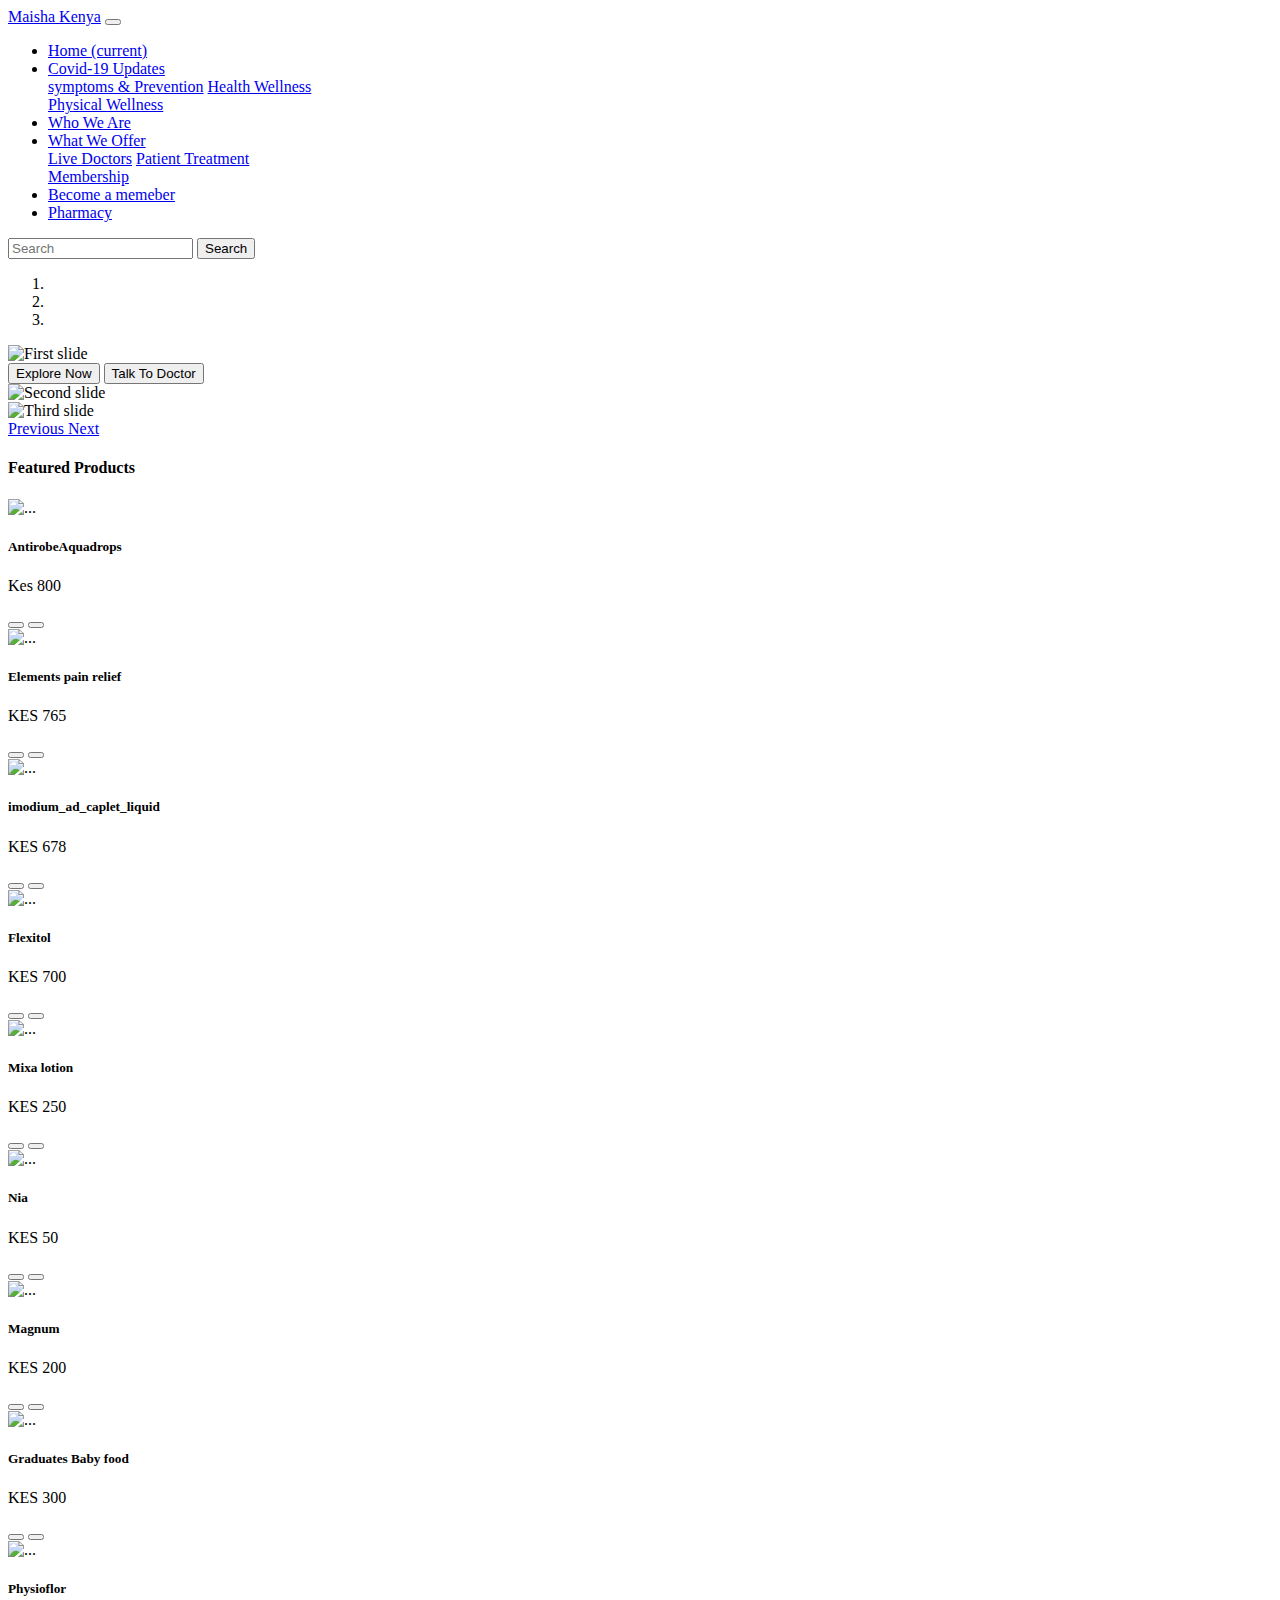
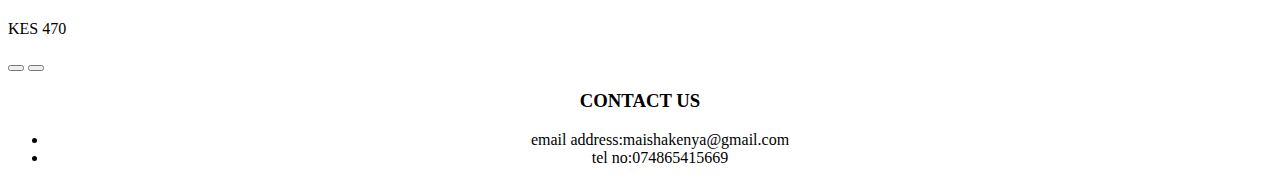
==== commit 03db16dd: "Merge b8d21467f56dd972f62418f88073a83106018751 into 0973793a66959de2966db320560c1c9756a1760c" ====
--- a/pharmacy.html
+++ b/pharmacy.html
@@ -5,16 +5,17 @@
     <title>Maisha Kenya</title>
     <link rel="icon" href= "https://www.freelogodesign.org/file/app/client/thumb/90f6f842-fcc3-4b3f-b83f-fffaa888d318_200x200.png?1589874067335" type="img/png">
     <link rel="stylesheet" href="https://stackpath.bootstrapcdn.com/bootstrap/4.5.0/css/bootstrap.min.css" integrity="sha384-9aIt2nRpC12Uk9gS9baDl411NQApFmC26EwAOH8WgZl5MYYxFfc+NcPb1dKGj7Sk" crossorigin="anonymous">
-    <link href="css/styles.css" rel="stylesheet" type="text/css">
-    <link rel="stylesheet" href="https://use.fontawesome.com/releases/v5.13.0/css/all.css" integrity="sha384-Bfad6CLCknfcloXFOyFnlgtENryhrpZCe29RTifKEixXQZ38WheV+i/6YWSzkz3V" crossorigin="anonymous">
+    <link href="css/style.css" rel="stylesheet" type="text/css">
+  <link rel="stylesheet" href="https://use.fontawesome.com/releases/v5.13.0/css/all.css" integrity="sha384-Bfad6CLCknfcloXFOyFnlgtENryhrpZCe29RTifKEixXQZ38WheV+i/6YWSzkz3V" crossorigin="anonymous">
   </head>
   <body>
-    <!--navbar------>    
-  <nav class="navbar navbar-expand-lg navbar-light bg-light">
-     <a class="navbar-brand" href="#">Maisha Kenya</a>
-     <button class="navbar-toggler" type="button" data-toggle="collapse" data-target="#navbarSupportedContent" aria-controls="navbarSupportedContent" aria-expanded="false" aria-label="Toggle navigation">
+<!--navbar------>    
+<nav class="navbar navbar-expand-lg navbar-light bg-light">
+      <a class="navbar-brand" href="#">Maisha Kenya</a>
+      <button class="navbar-toggler" type="button" data-toggle="collapse" data-target="#navbarSupportedContent" aria-controls="navbarSupportedContent" aria-expanded="false" aria-label="Toggle navigation">
         <span class="navbar-toggler-icon"></span>
       </button>
+
       <div class="collapse navbar-collapse" id="navbarSupportedContent">
         <ul class="navbar-nav mr-auto">
           <li class="nav-item active">
@@ -64,18 +65,18 @@
       <div class="carousel-inner">
         <div class="carousel-item active">
           <img class="d-block w-100" src="https://www.goodlife.co.ke/wp-content/uploads/2018/09/About_you.jpg" alt="First slide">
-          <div class="carousel-caption d-none d-md-block">
-             <button type="button" class="btn btn-outline-success">Explore Now</button>
-             <button type="button" class="btn btn-outline-secondary">Talk To Doctor</button>
-           </div>
-          </div>
-          <div class="carousel-item">
-            <img class="d-block w-100" src="https://www.goodlife.co.ke/wp-content/uploads/Health.jpg" alt="Second slide">
-          </div>
-          <div class="carousel-item">
-             <img class="d-block w-100" src="https://www.cdc.gov/coronavirus/2019-ncov/images/social/covid-19-symptoms-v03.png " alt="Third slide">
-          </div>
-        </div>
+        <div class="carousel-caption d-none d-md-block">
+       <button type="button" class="btn btn-outline-success">Explore Now</button>
+       <button type="button" class="btn btn-outline-secondary">Talk To Doctor</button>
+     </div>
+   </div>
+        <div class="carousel-item">
+          <img class="d-block w-100" src="https://www.goodlife.co.ke/wp-content/uploads/Health.jpg" alt="Second slide">
+        </div>
+        <div class="carousel-item">
+          <img class="d-block w-100" src="https://www.cdc.gov/coronavirus/2019-ncov/images/social/covid-19-symptoms-v03.png " alt="Third slide">
+        </div>
+      </div>
       <a class="carousel-control-prev" href="#carouselExampleIndicators" role="button" data-slide="prev">
         <span class="carousel-control-prev-icon" aria-hidden="true"></span>
         <span class="sr-only">Previous</span>
@@ -86,122 +87,116 @@
       </a>
     </div>
     <!--end of carosel-->
-    <!-- start of pharmacy products------------------------->
+    <!--pharmacy section--------------------->
     <h4>Featured Products </h4>
-  <div class="card-group">
-    <div class="card">
-      <img class="shop-item-image" src="https://www.heartlandvetsupply.com/images/Product/medium/3361-AntirobeAquadrops.jpg " class="card-img-top" alt="...">
-      <div class="card-body">
-        <h5 class="shop-item-title">AntirobeAquadrops</h5>
-        <p class="shop-item-price">KES 800</p>
-        <div class="overlay">
-          <button class="btn btn-primary shop-item-button" type="button"><i class="fa fa-shopping-cart"></i>ADD TO CART</button>
-        </div>
-      </div>
-    </div>
-    <div class="card">
-      <img class="shop-item-image" src=" https://5.imimg.com/data5/ZC/WS/WG/SELLER-58910852/liv-a-gain-liquid-500x500.png" class="card-img-top" alt="...">
-      <div class="card-body">
-        <h5 class="shop-item-title">Elements pain relief</h5>
-        <p class="shop-item-price">KES 765</p>
-        <div class="overlay">
-          <button class="btn btn-primary shop-item-button" type="button"><i class="fa fa-shopping-cart"></i>ADD TO CART</button>
-        </div>
-      </div>
-    </div>
-    <div class="card">
-      <img class="shop-item-image" src="https://www.imodium.com/sites/imodium_us/files/imodium_ad_caplet_liquid.jpg " class="card-img-top" alt="...">
-      <div class="card-body">
-        <h5 class="shop-item-title">imodium_ad_caplet_liquid</h5>
-        <p class="shop-item-price">KES 678</p>
-        <div class="overlay">
-          <button class="btn btn-primary shop-item-button" type="button"><i class="fa fa-shopping-cart"></i>ADD TO CART</button>
-        </div>
-      </div>
-    </div>
-  </div>
-  <div class="card-group">
-    <div class="card">
-      <img class="shop-item-image" src=" https://www.londondrugs.com/on/demandware.static/-/Sites-londondrugs-master/default/dwfcb94dec/products/L3581238/large/L3581238.JPG" class="card-img-top" alt="...">
-      <div class="card-body">
-        <h5 class="shop-item-title">Flexitol</h5>
-        <p class="shop-item-price">KES 700</p>
-        <div class="overlay">
-          <button class="btn btn-primary shop-item-button" type="button"><i class="fa fa-shopping-cart"></i>ADD TO CART</button>
-        </div>
-      </div>
-    </div>
-    <div class="card">
-      <img class="shop-item-image" src="https://ke.jumia.is/unsafe/fit-in/680x680/filters:fill(white)/product/75/191672/1.jpg?4167 " class="card-img-top" alt="...">
-      <div class="card-body">
-        <h5 class="shop-item-title">Mixa lotion</h5>
-        <p class="shop-item-price">KES 250</p>
-        <div class="overlay">
-          <button class="btn btn-primary shop-item-button" type="button"><i class="fa fa-shopping-cart"></i>ADD TO CART</button>
-        </div>
-      </div>
-    </div>
-    <div class="card">
-      <img class="shop-item-image" src="https://cdn.shopify.com/s/files/1/0052/7967/8579/products/nia-ultra-soft-sanitary-pads-sanitary-towels-nia-3_600x.jpg?v=1585768318 " class="card-img-top" alt="...">
-      <div class="card-body">
-        <h5 class="shop-item-title">Nia</h5>
-        <p class="shop-item-price">KES 50</p>
-        <div class="overlay">
-          <button class="btn btn-primary shop-item-button" type="button"><i class="fa fa-shopping-cart"></i>ADD TO CART</button>
-        </div>
-      </div>
-    </div>
-  </div>
-  <div class="card-group">
-    <div class="card">
-      <img class="shop-item-image" src="https://pics.drugstore.com/prodimg/12761/900.jpg" class="card-img-top" alt="...">
-      <div class="card-body">
-        <h5 class="shop-item-title">Magnum</h5>
-        <p class="shop-item-price">KES 200</p>
-        <div class="overlay">
-          <button class="btn btn-primary shop-item-button" type="button"><i class="fa fa-shopping-cart"></i>ADD TO CART</button>
-        </div>
-      </div>
-    </div>
-    <div class="card">
-      <img class="shop-item-image" src="https://www.shopmyexchange.com/products/images/xlarge/8852667_0000.jpg " class="card-img-top" alt="...">
-      <div class="card-body">
-        <h5 class="shop-item-title">Graduates Baby food</h5>
-        <p class="shop-item-price">KES 300</p>
-        <div class="overlay">
-          <button class="btn btn-primary shop-item-button" type="button"><i class="fa fa-shopping-cart"></i>ADD TO CART</button>
-        </div>
-      </div>
-    </div>
-    <div class="card">
-      <img class="shop-item-image" src="https://www.soin-et-nature.com/31502-menu_default/physioflor-7-capsules-probiotic-vaginal.jpg " class="card-img-top" alt="...">
-      <div class="card-body">
-        <h5 class="shop-item-title">Physioflor</h5>
-        <p class="shop-item-price"> KES 470 </p>
-        <div class="overlay">
-          <button class="btn btn-primary shop-item-button" type="button"><i class="fa fa-shopping-cart"></i>ADD TO CART</button>
-        </div>
-      </div>
-    </div>
-  </div>
-    <!--end of pharmacy products----------------------------->
-    <!--cart start-->
-  <section class="container content-section">
-    <h2 class="section-header">CART</h2>
-    <div class="cart-row">
-      <span class="cart-item cart-header cart-column">ITEM</span>
-      <span class="cart-price cart-header cart-column">PRICE</span>
-      <span class="cart-quantity cart-header cart-column">QUANTITY</span>
-    </div>
-    <div class="cart-items">
-    </div>
-    <div class="cart-total">
-      <strong class="cart-total-title">Total</strong>
-      <span class="cart-total-price">KES 0</span>
-    </div>
-    <button class="btn btn-primary btn-purchase" type="button">PURCHASE</button>
-  </section>
-    <!--cartend-->    
+<div class="card-group">
+  <div class="card">
+    <img src="https://www.heartlandvetsupply.com/images/Product/medium/3361-AntirobeAquadrops.jpg " class="card-img-top" alt="...">
+    <div class="card-body">
+      <h5 class="card-title">AntirobeAquadrops</h5>
+      <p class="card-text">Kes 800</p>
+      <div class="overlay">
+            <button type="button" class="btn btn-btn secondary" title="Add to Cart"><i class="fa fa-shopping-cart"></i></button>
+            <button type="button" class="btn btn-btn secondary" title="Quickshop"><i class="fa fa-eye"></i></button>
+        </div>
+    </div>
+  </div>
+  <div class="card">
+    <img src=" https://5.imimg.com/data5/ZC/WS/WG/SELLER-58910852/liv-a-gain-liquid-500x500.png" class="card-img-top" alt="...">
+    <div class="card-body">
+      <h5 class="card-title">Elements pain relief</h5>
+      <p class="card-text">KES 765</p>
+      <div class="overlay">
+            <button type="button" class="btn btn-btn secondary" title="Add to Cart"><i class="fa fa-shopping-cart"></i></button>
+            <button type="button" class="btn btn-btn secondary" title="Quickshop"><i class="fa fa-eye"></i></button>
+        </div>
+    </div>
+  </div>
+  <div class="card">
+    <img src="https://www.imodium.com/sites/imodium_us/files/imodium_ad_caplet_liquid.jpg " class="card-img-top" alt="...">
+    <div class="card-body">
+      <h5 class="card-title">imodium_ad_caplet_liquid</h5>
+      <p class="card-text">KES 678</p>
+      <div class="overlay">
+            <button type="button" class="btn btn-btn secondary" title="Add to Cart"><i class="fa fa-shopping-cart"></i></button>
+            <button type="button" class="btn btn-btn secondary" title="Quickshop"><i class="fa fa-eye"></i></button>
+        </div>
+    </div>
+  </div>
+</div>
+<div class="card-group">
+  <div class="card">
+    <img src=" https://www.londondrugs.com/on/demandware.static/-/Sites-londondrugs-master/default/dwfcb94dec/products/L3581238/large/L3581238.JPG" class="card-img-top" alt="...">
+    <div class="card-body">
+      <h5 class="card-title">Flexitol</h5>
+      <p class="card-text">KES 700</p>
+      <div class="overlay">
+            <button type="button" class="btn btn-btn secondary" title="Add to Cart"><i class="fa fa-shopping-cart"></i></button>
+            <button type="button" class="btn btn-btn secondary" title="Quickshop"><i class="fa fa-eye"></i></button>
+        </div>
+    </div>
+  </div>
+  <div class="card">
+    <img src="https://ke.jumia.is/unsafe/fit-in/680x680/filters:fill(white)/product/75/191672/1.jpg?4167 " class="card-img-top" alt="...">
+    <div class="card-body">
+      <h5 class="card-title">Mixa lotion</h5>
+      <p class="card-text">KES 250</p>
+      <div class="overlay">
+            <button type="button" class="btn btn-btn secondary" title="Add to Cart"><i class="fa fa-shopping-cart"></i></button>
+            <button type="button" class="btn btn-btn secondary" title="Quickshop"><i class="fa fa-eye"></i></button>
+        </div>
+    </div>
+  </div>
+  <div class="card">
+    <img src="https://cdn.shopify.com/s/files/1/0052/7967/8579/products/nia-ultra-soft-sanitary-pads-sanitary-towels-nia-3_600x.jpg?v=1585768318 " class="card-img-top" alt="...">
+    <div class="card-body">
+      <h5 class="card-title">Nia</h5>
+      <p class="card-text">KES 50</p>
+      <div class="overlay">
+            <button type="button" class="btn btn-btn secondary" title="Add to Cart"><i class="fa fa-shopping-cart"></i></button>
+            <button type="button" class="btn btn-btn secondary" title="Quickshop"><i class="fa fa-eye"></i></button>
+        </div>
+    </div>
+  </div>
+</div>
+<div class="card-group">
+  <div class="card">
+    <img src=" https://pics.drugstore.com/prodimg/12761/900.jpg" class="card-img-top" alt="...">
+    <div class="card-body">
+      <h5 class="card-title">Magnum</h5>
+      <p class="card-text">KES 200</p>
+      <div class="card-footer">
+      <div class="overlay">
+            <button type="button" class="btn btn-btn secondary" title="Add to Cart"><i class="fa fa-shopping-cart"></i></button>
+            <button type="button" class="btn btn-btn secondary" title="Quickshop"><i class="fa fa-eye"></i></button>
+        </div>
+        </div>
+    </div>
+  </div>
+  <div class="card">
+    <img src="https://www.shopmyexchange.com/products/images/xlarge/8852667_0000.jpg " class="card-img-top" alt="...">
+    <div class="card-body">
+      <h5 class="card-title">Graduates Baby food</h5>
+      <p class="card-text">KES 300</p>
+      <div class="overlay">
+            <button type="button" class="btn btn-btn secondary" title="Add to Cart"><i class="fa fa-shopping-cart"></i></button>
+            <button type="button" class="btn btn-btn secondary" title="Quickshop"><i class="fa fa-eye"></i></button>
+        </div>
+    </div>
+  </div>
+  <div class="card">
+    <img src="https://www.soin-et-nature.com/31502-menu_default/physioflor-7-capsules-probiotic-vaginal.jpg " class="card-img-top" alt="...">
+    <div class="card-body">
+      <h5 class="card-title">Physioflor</h5>
+      <p class="card-text">KES 470</p>
+      <div class="overlay">
+            <button type="button" class="btn btn-btn secondary" title="Add to Cart"><i class="fa fa-shopping-cart"></i></button>
+            <button type="button" class="btn btn-btn secondary" title="Quickshop"><i class="fa fa-eye"></i></button>
+        </div>
+    </div>
+  </div>
+</div>
+    <!--end of pharmacy section----------------------------->
     <!--footer1--------------------------------->
     <div class="tm-col-footer">
       <footer class="tm-site-footer ">
@@ -214,4 +209,5 @@
         </div>
       </footer>
     </div>
+
     <!--footer------------>
